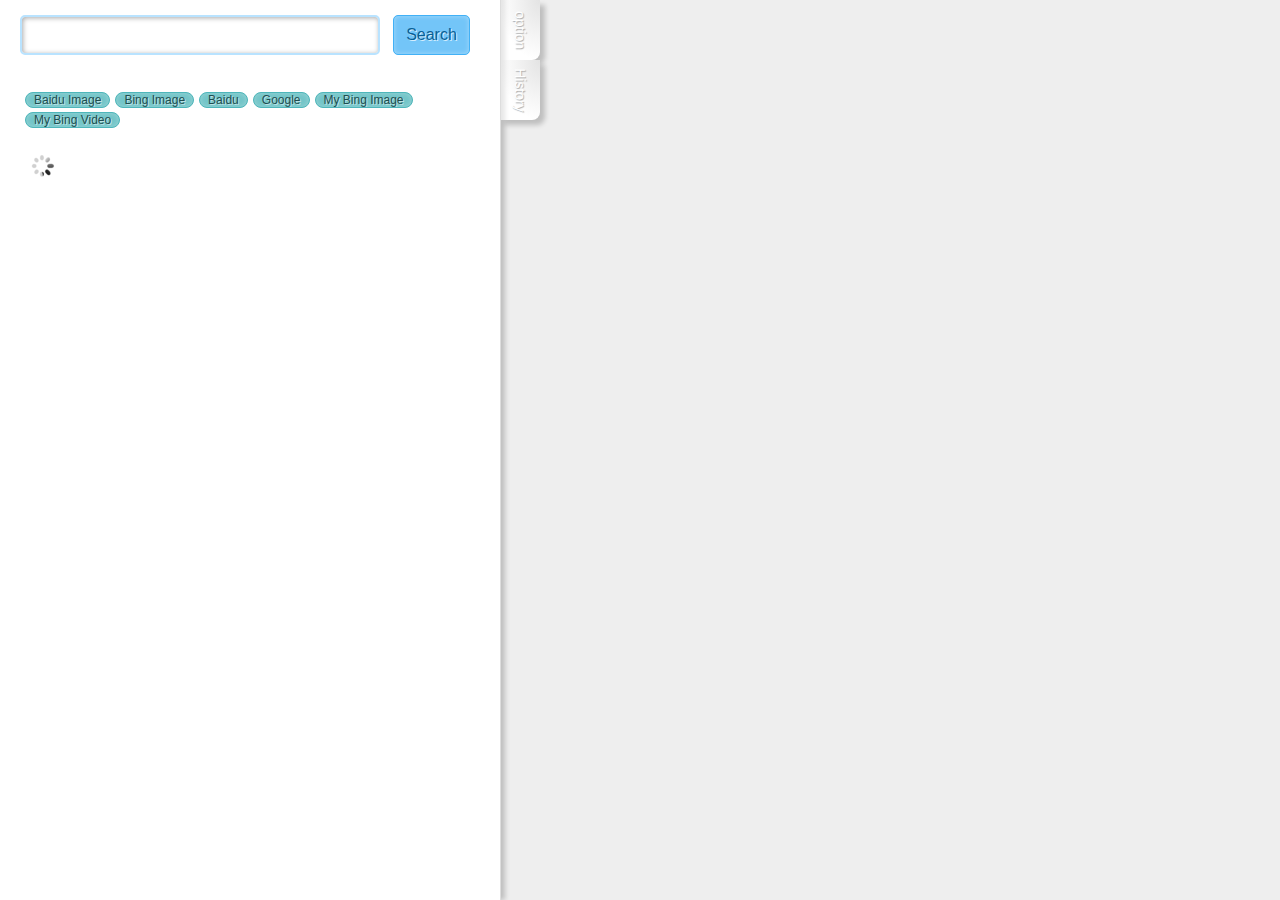
==== index.html @ 40b12e2e "create project" ====
<html>
<head>
<title>Bing Search</title>
<meta content="text/html; charset=utf-8" http-equiv="content-type">
<script type="text/javascript" src="js/$_min.js"></script>
<script type="text/javascript" src="js/common.js"></script>
<script type="text/javascript" src="js/component.js"></script>
<script type="text/javascript" src="js/main_min.js"></script>
<link rel="stylesheet" href="style/css/style.css">
<link rel="icon" href="icon.ico">
</body>
</html>
---- style/css/style.css ----
*{margin:0;padding:0;}
img{border:0;vertical-align:top;}
ul,li{list-style-type:none;}
button,a{cursor:pointer;}
i,em,cite{font-style:normal;}
*{margin:0;padding:0;}
img{border:0;vertical-align:top;}
ul,li{list-style-type:none;}
button,a{cursor:pointer;}
i,em,cite{font-style:normal;}
#searchBox{position:relative;width:450px;}#searchBox .queryInput{position:absolute;height:40px;width:360px;text-indent:10px;font-size:16px;border-radius:5px;border:2px solid #b9e3ff;box-shadow:inset 1px 1px 5px #aaaaaa;outline:none;}#searchBox .queryInput:focus{border-color:#ffff99;background:#ffffcc;}
#searchBox .queryBtn{position:absolute;right:0;cursor:pointer;display:inline-block;height:38px;line-height:38px;text-align:center;width:75px;border-radius:5px;background:#73c5f8;border:1px solid #42b1f6;box-shadow:inset 0 0 5px #a4d9fa;color:#086097;font-size:16px;text-shadow:1px 1px 0px #d4edfd;overflow:hidden;-webkit-user-select:none;-moz-user-select:none;-webkit-user-select:none;-moz-user-select:none;cursor:pointer;display:inline-block;height:38px;line-height:38px;text-align:center;width:75px;border-radius:5px;background:#73c5f8;border:1px solid #42b1f6;box-shadow:inset 0 0 5px #a4d9fa;color:#086097;font-size:16px;text-shadow:1px 1px 0px #d4edfd;overflow:hidden;-webkit-user-select:none;-moz-user-select:none;-webkit-user-select:none;-moz-user-select:none;margin-left:15px;}#searchBox .queryBtn:hover{box-shadow:0 0 5px #129df3;}
#searchBox .queryBtn:hover{box-shadow:0 0 5px #129df3;}
#searchBox .suggestBox{position:absolute;top:50px;z-index:10;width:360px;display:none;background:#ffffff;border-radius:5px;box-shadow:1px 1px 5px #aaaaaa;}#searchBox .suggestBox.show{display:block;}
#searchBox .suggestBox:hover{display:block;}
#searchBox .suggestBox li{margin:10px;padding:5 10px;}#searchBox .suggestBox li.cur,#searchBox .suggestBox li:hover{background:#ffff99;border-radius:5px;}
#searchBox .spell{position:absolute;top:10px;right:100px;background:#b9e3ff;border-radius:10px;padding:0 8px;cursor:pointer;margin:2px 5px 2px 0;font-size:10px;color:#636875;display:none;}#searchBox .spell.show{display:inline-block;}
.option #saveBtn{cursor:pointer;display:inline-block;height:38px;line-height:38px;text-align:center;width:75px;border-radius:5px;background:#73c5f8;border:1px solid #42b1f6;box-shadow:inset 0 0 5px #a4d9fa;color:#086097;font-size:16px;text-shadow:1px 1px 0px #d4edfd;overflow:hidden;-webkit-user-select:none;-moz-user-select:none;-webkit-user-select:none;-moz-user-select:none;cursor:pointer;display:inline-block;height:38px;line-height:38px;text-align:center;width:75px;border-radius:5px;background:#73c5f8;border:1px solid #42b1f6;box-shadow:inset 0 0 5px #a4d9fa;color:#086097;font-size:16px;text-shadow:1px 1px 0px #d4edfd;overflow:hidden;-webkit-user-select:none;-moz-user-select:none;-webkit-user-select:none;-moz-user-select:none;float:right;margin:40px 20px 0 0;}.option #saveBtn:hover{box-shadow:0 0 5px #129df3;}
.option #saveBtn:hover{box-shadow:0 0 5px #129df3;}
.option .panel{padding-top:60px;}
.option .opt{position:relative;margin:15px 20px;font-size:12px;color:#636875;}.option .opt.select select{position:absolute;right:0;top:1px;}
.option .opt.checkbox input{position:absolute;right:0;top:1px;}
.option .opt.text input{position:absolute;right:0;top:0px;width:25px;}
.option .opt.array .filter{background:#eee;padding:5px;border-radius:10px;}.option .opt.array .filter .wrap{max-height:150px;overflow-y:auto;}.option .opt.array .filter .wrap::-webkit-scrollbar{width:6px !important;height:6px !important;background:transparent !important;}
.option .opt.array .filter .wrap::-webkit-scrollbar-thumb{background:#aaaaaa !important;border-radius:3px !important;}
.option .opt.array .filter .wrap::-webkit-scrollbar-corner{display:none !important;}
.option .opt.array .filter .wrap::-webkit-scrollbar{width:6px !important;height:6px !important;background:transparent !important;}
.option .opt.array .filter .wrap::-webkit-scrollbar-thumb{background:#aaaaaa !important;border-radius:3px !important;}
.option .opt.array .filter .wrap::-webkit-scrollbar-corner{display:none !important;}
.option .opt.array .filter li{position:relative;border-radius:10px;}.option .opt.array .filter li input{text-indent:0.5em;width:100%;background:none;border:none;outline:none;}
.option .opt.array .filter li .deleteBtn{position:absolute;right:2px;top:1px;display:inline-block;width:14px;height:14px;border-radius:7px;background:#73c5f8;text-align:center;line-height:14px;color:#ffffff;-webkit-user-select:none;-moz-user-select:none;-webkit-user-select:none;-moz-user-select:none;display:inline-block;width:14px;height:14px;border-radius:7px;background:#73c5f8;text-align:center;line-height:14px;color:#ffffff;-webkit-user-select:none;-moz-user-select:none;-webkit-user-select:none;-moz-user-select:none;display:none;}
.option .opt.array .filter li:hover{background:#ccc;}.option .opt.array .filter li:hover .deleteBtn{display:block;cursor:pointer;}
.option .opt.array .filter li.active{background:#ffff99;}
.option .opt.array .filter .addBtn{display:inline-block;width:14px;height:14px;border-radius:7px;background:#73c5c8;text-align:center;line-height:14px;color:#ffffff;-webkit-user-select:none;-moz-user-select:none;-webkit-user-select:none;-moz-user-select:none;display:inline-block;width:14px;height:14px;border-radius:7px;background:#73c5c8;text-align:center;line-height:14px;color:#ffffff;-webkit-user-select:none;-moz-user-select:none;-webkit-user-select:none;-moz-user-select:none;width:100%;cursor:pointer;}
.searchHistory .panel{padding-top:80px;}
.searchHistory .historyList{margin:0 20px;font-size:12px;color:#636875;}.searchHistory .historyList li{border-radius:10px;text-indent:10px;cursor:pointer;}.searchHistory .historyList li:hover{background:#ccc;}
body{background:#eeeeee;height:100%;overflow:hidden;font-size:16px;font-family:"微软雅黑","黑体",sans-serif;}
#menu{position:absolute;height:100%;left:0;background:#ffffff;height:100%;max-width:500px !important;-webkit-transition:all 0.3s ease;-moz-transition:all 0.3s ease;-webkit-transition:all 0.3s ease;-moz-transition:all 0.3s ease;position:absolute;height:100%;left:0;background:#ffffff;height:100%;max-width:500px !important;-webkit-transition:all 0.3s ease;-moz-transition:all 0.3s ease;-webkit-transition:all 0.3s ease;-moz-transition:all 0.3s ease;left:250px;width:250px;z-index:10;box-shadow:5px 0 5px rgba(0, 0, 0, 0.2);}#menu.show{left:500px;box-shadow:5px 0 5px rgba(0, 0, 0, 0.2);max-width:2000px !important;}
#menu.show.max{left:40px;}
#menu.show{left:500px;box-shadow:5px 0 5px rgba(0, 0, 0, 0.2);max-width:2000px !important;}
#menu.show.max{left:40px;}
.tabPanel .panel{display:none;}
.tabPanel.searchHistory .tabBtn{position:absolute;top:70px;right:-50px;width:60px;height:40px;text-align:center;line-height:60px;color:#ffffff;background:#ffffff;box-shadow:5px -5px 5px rgba(0, 0, 0, 0.2);cursor:pointer;border-top-right-radius:8px;overflow:hidden;-webkit-user-select:none;-moz-user-select:none;-webkit-user-select:none;-moz-user-select:none;-moz-transform:rotate(90deg);-moz-transform-origin:50% 50%;-webkit-transform:rotate(90deg);-webkit-transform-origin:50% 50%;position:absolute;top:70px;right:-50px;width:60px;height:40px;text-align:center;line-height:60px;color:#ffffff;background:#ffffff;box-shadow:5px -5px 5px rgba(0, 0, 0, 0.2);cursor:pointer;border-top-right-radius:8px;overflow:hidden;-webkit-user-select:none;-moz-user-select:none;-webkit-user-select:none;-moz-user-select:none;-moz-transform:rotate(90deg);-moz-transform-origin:50% 50%;-webkit-transform:rotate(90deg);-webkit-transform-origin:50% 50%;}.tabPanel.searchHistory .tabBtn:before{content:"";position:absolute;top:-40px;left:-60px;width:120px;height:80px;background:-moz-radial-gradient(ellipse closest-side, #e3e3e3, rgba(255, 255, 255, 0));background:-webkit-radial-gradient(ellipse closest-side, #e3e3e3, rgba(255, 255, 255, 0));box-shadow:inset 5px -5px 5px rgba(0, 0, 0, 0.1);}
.tabPanel.searchHistory .tabBtn:hover:before{background:-moz-radial-gradient(ellipse closest-side, #ffff99, rgba(255, 255, 255, 0));background:-webkit-radial-gradient(ellipse closest-side, #ffff99, rgba(255, 255, 255, 0));}
.tabPanel.searchHistory .tabBtn:after{position:absolute;top:0;left:0;width:100%;content:"History";color:#ffffff;line-height:40px;text-align:center;font-size:14px;text-shadow:1px -1px 1px #aaaaaa;}
.tabPanel.searchHistory .tabBtn:before{content:"";position:absolute;top:-40px;left:-60px;width:120px;height:80px;background:-moz-radial-gradient(ellipse closest-side, #e3e3e3, rgba(255, 255, 255, 0));background:-webkit-radial-gradient(ellipse closest-side, #e3e3e3, rgba(255, 255, 255, 0));box-shadow:inset 5px -5px 5px rgba(0, 0, 0, 0.1);}
.tabPanel.searchHistory .tabBtn:hover:before{background:-moz-radial-gradient(ellipse closest-side, #ffff99, rgba(255, 255, 255, 0));background:-webkit-radial-gradient(ellipse closest-side, #ffff99, rgba(255, 255, 255, 0));}
.tabPanel.searchHistory .tabBtn:after{position:absolute;top:0;left:0;width:100%;content:"History";color:#ffffff;line-height:40px;text-align:center;font-size:14px;text-shadow:1px -1px 1px #aaaaaa;}
.tabPanel.option .tabBtn{position:absolute;top:10;right:-50px;width:60px;height:40px;text-align:center;line-height:60px;color:#ffffff;background:#ffffff;box-shadow:5px -5px 5px rgba(0, 0, 0, 0.2);cursor:pointer;border-top-right-radius:8px;overflow:hidden;-webkit-user-select:none;-moz-user-select:none;-webkit-user-select:none;-moz-user-select:none;-moz-transform:rotate(90deg);-moz-transform-origin:50% 50%;-webkit-transform:rotate(90deg);-webkit-transform-origin:50% 50%;position:absolute;top:10;right:-50px;width:60px;height:40px;text-align:center;line-height:60px;color:#ffffff;background:#ffffff;box-shadow:5px -5px 5px rgba(0, 0, 0, 0.2);cursor:pointer;border-top-right-radius:8px;overflow:hidden;-webkit-user-select:none;-moz-user-select:none;-webkit-user-select:none;-moz-user-select:none;-moz-transform:rotate(90deg);-moz-transform-origin:50% 50%;-webkit-transform:rotate(90deg);-webkit-transform-origin:50% 50%;}.tabPanel.option .tabBtn:before{content:"";position:absolute;top:-40px;left:-60px;width:120px;height:80px;background:-moz-radial-gradient(ellipse closest-side, #e3e3e3, rgba(255, 255, 255, 0));background:-webkit-radial-gradient(ellipse closest-side, #e3e3e3, rgba(255, 255, 255, 0));box-shadow:inset 5px -5px 5px rgba(0, 0, 0, 0.1);}
.tabPanel.option .tabBtn:hover:before{background:-moz-radial-gradient(ellipse closest-side, #ffff99, rgba(255, 255, 255, 0));background:-webkit-radial-gradient(ellipse closest-side, #ffff99, rgba(255, 255, 255, 0));}
.tabPanel.option .tabBtn:after{position:absolute;top:0;left:0;width:100%;content:"option";color:#ffffff;line-height:40px;text-align:center;font-size:14px;text-shadow:1px -1px 1px #aaaaaa;}
.tabPanel.option .tabBtn:before{content:"";position:absolute;top:-40px;left:-60px;width:120px;height:80px;background:-moz-radial-gradient(ellipse closest-side, #e3e3e3, rgba(255, 255, 255, 0));background:-webkit-radial-gradient(ellipse closest-side, #e3e3e3, rgba(255, 255, 255, 0));box-shadow:inset 5px -5px 5px rgba(0, 0, 0, 0.1);}
.tabPanel.option .tabBtn:hover:before{background:-moz-radial-gradient(ellipse closest-side, #ffff99, rgba(255, 255, 255, 0));background:-webkit-radial-gradient(ellipse closest-side, #ffff99, rgba(255, 255, 255, 0));}
.tabPanel.option .tabBtn:after{position:absolute;top:0;left:0;width:100%;content:"option";color:#ffffff;line-height:40px;text-align:center;font-size:14px;text-shadow:1px -1px 1px #aaaaaa;}
.tabPanel.show .tabBtn:before{background:-moz-radial-gradient(ellipse closest-side, #ffff99, rgba(255, 255, 255, 0));background:-webkit-radial-gradient(ellipse closest-side, #ffff99, rgba(255, 255, 255, 0));box-shadow:none;}
.tabPanel.show .tabBtn{z-index:100;}
.tabPanel.show .panel{display:block;}
#searchBox{position:absolute;top:15px;left:20px;}
#leftFrame{width:500px;background:#ffffff;position:absolute;left:0;height:100%;-webkit-transition:all 0.3s ease;-moz-transition:all 0.3s ease;-webkit-transition:all 0.3s ease;-moz-transition:all 0.3s ease;z-index:100;border-right:1px solid #ddd;}#leftFrame.hide{left:-460px;}
#leftFrame #topFrame{height:90px;}
#leftFrame #resultsView{padding-right:20px;margin:0 15px 0 25px;overflow-y:scroll;}#leftFrame #resultsView::-webkit-scrollbar{width:6px !important;height:6px !important;background:transparent !important;}
#leftFrame #resultsView::-webkit-scrollbar-thumb{background:#aaaaaa !important;border-radius:3px !important;}
#leftFrame #resultsView::-webkit-scrollbar-corner{display:none !important;}
#leftFrame #resultsView::-webkit-scrollbar{width:6px !important;height:6px !important;background:transparent !important;}
#leftFrame #resultsView::-webkit-scrollbar-thumb{background:#aaaaaa !important;border-radius:3px !important;}
#leftFrame #resultsView::-webkit-scrollbar-corner{display:none !important;}
#leftFrame #pluginSite{margin-bottom:20px;}#leftFrame #pluginSite li{padding:0 8px;float:left;margin:2px 5px 2px 0;cursor:pointer;display:inline-block;height:auto;line-height:auto;text-align:center;width:auto;border-radius:10px;background:#73c5c8;border:1px solid #4eb6ba;box-shadow:inset 0 0 5px #98d4d6;color:#1f4e50;font-size:12px;text-shadow:1px 1px 0px #bce3e5;overflow:hidden;-webkit-user-select:none;-moz-user-select:none;-webkit-user-select:none;-moz-user-select:none;cursor:pointer;display:inline-block;height:auto;line-height:auto;text-align:center;width:auto;border-radius:10px;background:#73c5c8;border:1px solid #4eb6ba;box-shadow:inset 0 0 5px #98d4d6;color:#1f4e50;font-size:12px;text-shadow:1px 1px 0px #bce3e5;overflow:hidden;-webkit-user-select:none;-moz-user-select:none;-webkit-user-select:none;-moz-user-select:none;}#leftFrame #pluginSite li:hover{box-shadow:0 0 5px #3c9699;}
#leftFrame #pluginSite li:hover{box-shadow:0 0 5px #3c9699;}
#leftFrame #pluginSite li.cur{cursor:pointer;display:inline-block;height:auto;line-height:auto;text-align:center;width:auto;border-radius:10px;background:#ffff99;border:1px solid #ffff66;box-shadow:inset 0 0 5px #ffffcc;color:#cccc00;font-size:12px;text-shadow:1px 1px 0px #ffffff;overflow:hidden;-webkit-user-select:none;-moz-user-select:none;-webkit-user-select:none;-moz-user-select:none;cursor:pointer;display:inline-block;height:auto;line-height:auto;text-align:center;width:auto;border-radius:10px;background:#ffff99;border:1px solid #ffff66;box-shadow:inset 0 0 5px #ffffcc;color:#cccc00;font-size:12px;text-shadow:1px 1px 0px #ffffff;overflow:hidden;-webkit-user-select:none;-moz-user-select:none;-webkit-user-select:none;-moz-user-select:none;}#leftFrame #pluginSite li.cur:hover{box-shadow:0 0 5px #ffff33;}
#leftFrame #pluginSite li.cur:hover{box-shadow:0 0 5px #ffff33;}
#leftFrame #pluginSite:after{content:"";display:block;clear:both;}
#leftFrame #results .relatedSearch{margin-bottom:20px;}#leftFrame #results .relatedSearch li{padding:0 8px;float:left;margin:2px 5px 2px 0;cursor:pointer;display:inline-block;height:auto;line-height:auto;text-align:center;width:auto;border-radius:10px;background:#e3e3e3;border:1px solid #cacaca;box-shadow:inset 0 0 5px #fcfcfc;color:#7d7d7d;font-size:12px;text-shadow:1px 1px 0px #ffffff;overflow:hidden;-webkit-user-select:none;-moz-user-select:none;-webkit-user-select:none;-moz-user-select:none;cursor:pointer;display:inline-block;height:auto;line-height:auto;text-align:center;width:auto;border-radius:10px;background:#e3e3e3;border:1px solid #cacaca;box-shadow:inset 0 0 5px #fcfcfc;color:#7d7d7d;font-size:12px;text-shadow:1px 1px 0px #ffffff;overflow:hidden;-webkit-user-select:none;-moz-user-select:none;-webkit-user-select:none;-moz-user-select:none;}#leftFrame #results .relatedSearch li:hover{box-shadow:0 0 5px #b0b0b0;}
#leftFrame #results .relatedSearch li:hover{box-shadow:0 0 5px #b0b0b0;}
#leftFrame #results .relatedSearch:after{content:"";display:block;clear:both;}
#leftFrame #results .result{margin-bottom:20px;position:relative;}#leftFrame #results .result .title{-webkit-transition:all 0.2s ease;-moz-transition:all 0.2s ease;-webkit-transition:all 0.2s ease;-moz-transition:all 0.2s ease;display:inline-block;max-width:390px;white-space:nowrap;text-overflow:ellipsis;overflow:hidden;display:inline-block;max-width:390px;white-space:nowrap;text-overflow:ellipsis;overflow:hidden;font-size:16px;line-height:25px;color:#636875;cursor:pointer;}#leftFrame #results .result .title:hover{text-shadow:0 0 1px #636875;}
#leftFrame #results .result .description{margin:8px 0 8px 30px;line-height:20px;font-size:11px;color:#636875;}
#leftFrame #results .result .displayUrl{display:inline-block;max-width:280px;white-space:nowrap;text-overflow:ellipsis;overflow:hidden;display:inline-block;max-width:280px;white-space:nowrap;text-overflow:ellipsis;overflow:hidden;margin-left:30px;font-size:12px;color:#6b503a;cursor:pointer;}#leftFrame #results .result .displayUrl:hover{text-shadow:0 0 1px #6b503a;}
#leftFrame #results .result em{color:#4a8bd6;}
#leftFrame #results .result .previewBtn{cursor:pointer;display:inline-block;height:10px;line-height:10px;text-align:center;width:30px;border-radius:3px;background:#73c5c8;border:1px solid #4eb6ba;box-shadow:inset 0 0 5px #98d4d6;color:#1f4e50;font-size:12px;text-shadow:1px 1px 0px #bce3e5;overflow:hidden;-webkit-user-select:none;-moz-user-select:none;-webkit-user-select:none;-moz-user-select:none;cursor:pointer;display:inline-block;height:10px;line-height:10px;text-align:center;width:30px;border-radius:3px;background:#73c5c8;border:1px solid #4eb6ba;box-shadow:inset 0 0 5px #98d4d6;color:#1f4e50;font-size:12px;text-shadow:1px 1px 0px #bce3e5;overflow:hidden;-webkit-user-select:none;-moz-user-select:none;-webkit-user-select:none;-moz-user-select:none;margin-left:10px;}#leftFrame #results .result .previewBtn:hover{box-shadow:0 0 5px #3c9699;}
#leftFrame #results .result .previewBtn:hover{box-shadow:0 0 5px #3c9699;}
#leftFrame #results .result .siteIcon{width:16px;height:16px;margin:5px 5px 0 0;}
#leftFrame #results .result.readed em{color:inherit;}
#leftFrame #results .result.readed .previewBtn{cursor:pointer;display:inline-block;height:10px;line-height:10px;text-align:center;width:30px;border-radius:3px;background:#e3e3e3;border:1px solid #cacaca;box-shadow:inset 0 0 5px #fcfcfc;color:#7d7d7d;font-size:12px;text-shadow:1px 1px 0px #ffffff;overflow:hidden;-webkit-user-select:none;-moz-user-select:none;-webkit-user-select:none;-moz-user-select:none;cursor:pointer;display:inline-block;height:10px;line-height:10px;text-align:center;width:30px;border-radius:3px;background:#e3e3e3;border:1px solid #cacaca;box-shadow:inset 0 0 5px #fcfcfc;color:#7d7d7d;font-size:12px;text-shadow:1px 1px 0px #ffffff;overflow:hidden;-webkit-user-select:none;-moz-user-select:none;-webkit-user-select:none;-moz-user-select:none;}#leftFrame #results .result.readed .previewBtn:hover{box-shadow:0 0 5px #b0b0b0;}
#leftFrame #results .result.readed .previewBtn:hover{box-shadow:0 0 5px #b0b0b0;}
#leftFrame #results .result.cur em{color:#4a8bd6;}
#leftFrame #results .result.cur .title{padding:0 8px;background:#ffff99;border-radius:10px;}
#leftFrame #results .result.cur .previewBtn{cursor:pointer;display:inline-block;height:10px;line-height:10px;text-align:center;width:30px;border-radius:3px;background:#ffff99;border:1px solid #ffff66;box-shadow:inset 0 0 5px #ffffcc;color:#cccc00;font-size:12px;text-shadow:1px 1px 0px #ffffff;overflow:hidden;-webkit-user-select:none;-moz-user-select:none;-webkit-user-select:none;-moz-user-select:none;cursor:pointer;display:inline-block;height:10px;line-height:10px;text-align:center;width:30px;border-radius:3px;background:#ffff99;border:1px solid #ffff66;box-shadow:inset 0 0 5px #ffffcc;color:#cccc00;font-size:12px;text-shadow:1px 1px 0px #ffffff;overflow:hidden;-webkit-user-select:none;-moz-user-select:none;-webkit-user-select:none;-moz-user-select:none;}#leftFrame #results .result.cur .previewBtn:hover{box-shadow:0 0 5px #ffff33;}
#leftFrame #results .result.cur .previewBtn:hover{box-shadow:0 0 5px #ffff33;}
#preview{padding:0 15px 0 25px;position:absolute;height:100%;left:0;background:#ffffff;height:100%;max-width:500px !important;-webkit-transition:all 0.3s ease;-moz-transition:all 0.3s ease;-webkit-transition:all 0.3s ease;-moz-transition:all 0.3s ease;position:absolute;height:100%;left:0;background:#ffffff;height:100%;max-width:500px !important;-webkit-transition:all 0.3s ease;-moz-transition:all 0.3s ease;-webkit-transition:all 0.3s ease;-moz-transition:all 0.3s ease;z-index:99;}#preview.show{left:500px;box-shadow:5px 0 5px rgba(0, 0, 0, 0.2);max-width:2000px !important;}
#preview.show.max{left:40px;}
#preview.show{left:500px;box-shadow:5px 0 5px rgba(0, 0, 0, 0.2);max-width:2000px !important;}
#preview.show.max{left:40px;}
#preview .closeBtn{position:absolute;top:10;right:-50px;width:60px;height:40px;text-align:center;line-height:60px;color:#ffffff;background:#ffffff;box-shadow:5px -5px 5px rgba(0, 0, 0, 0.2);cursor:pointer;border-top-right-radius:8px;overflow:hidden;-webkit-user-select:none;-moz-user-select:none;-webkit-user-select:none;-moz-user-select:none;-moz-transform:rotate(90deg);-moz-transform-origin:50% 50%;-webkit-transform:rotate(90deg);-webkit-transform-origin:50% 50%;position:absolute;top:10;right:-50px;width:60px;height:40px;text-align:center;line-height:60px;color:#ffffff;background:#ffffff;box-shadow:5px -5px 5px rgba(0, 0, 0, 0.2);cursor:pointer;border-top-right-radius:8px;overflow:hidden;-webkit-user-select:none;-moz-user-select:none;-webkit-user-select:none;-moz-user-select:none;-moz-transform:rotate(90deg);-moz-transform-origin:50% 50%;-webkit-transform:rotate(90deg);-webkit-transform-origin:50% 50%;}#preview .closeBtn:before{content:"";position:absolute;top:-40px;left:-60px;width:120px;height:80px;background:-moz-radial-gradient(ellipse closest-side, #e3e3e3, rgba(255, 255, 255, 0));background:-webkit-radial-gradient(ellipse closest-side, #e3e3e3, rgba(255, 255, 255, 0));box-shadow:inset 5px -5px 5px rgba(0, 0, 0, 0.1);}
#preview .closeBtn:hover:before{background:-moz-radial-gradient(ellipse closest-side, #ffff99, rgba(255, 255, 255, 0));background:-webkit-radial-gradient(ellipse closest-side, #ffff99, rgba(255, 255, 255, 0));}
#preview .closeBtn:after{position:absolute;top:0;left:0;width:100%;content:"Min";color:#ffffff;line-height:40px;text-align:center;font-size:16px;text-shadow:1px -1px 1px #aaaaaa;}
#preview .closeBtn:before{content:"";position:absolute;top:-40px;left:-60px;width:120px;height:80px;background:-moz-radial-gradient(ellipse closest-side, #e3e3e3, rgba(255, 255, 255, 0));background:-webkit-radial-gradient(ellipse closest-side, #e3e3e3, rgba(255, 255, 255, 0));box-shadow:inset 5px -5px 5px rgba(0, 0, 0, 0.1);}
#preview .closeBtn:hover:before{background:-moz-radial-gradient(ellipse closest-side, #ffff99, rgba(255, 255, 255, 0));background:-webkit-radial-gradient(ellipse closest-side, #ffff99, rgba(255, 255, 255, 0));}
#preview .closeBtn:after{position:absolute;top:0;left:0;width:100%;content:"Min";color:#ffffff;line-height:40px;text-align:center;font-size:16px;text-shadow:1px -1px 1px #aaaaaa;}
#preview .maxBtn{position:absolute;top:70px;right:-50px;width:60px;height:40px;text-align:center;line-height:60px;color:#ffffff;background:#ffffff;box-shadow:5px -5px 5px rgba(0, 0, 0, 0.2);cursor:pointer;border-top-right-radius:8px;overflow:hidden;-webkit-user-select:none;-moz-user-select:none;-webkit-user-select:none;-moz-user-select:none;-moz-transform:rotate(90deg);-moz-transform-origin:50% 50%;-webkit-transform:rotate(90deg);-webkit-transform-origin:50% 50%;position:absolute;top:70px;right:-50px;width:60px;height:40px;text-align:center;line-height:60px;color:#ffffff;background:#ffffff;box-shadow:5px -5px 5px rgba(0, 0, 0, 0.2);cursor:pointer;border-top-right-radius:8px;overflow:hidden;-webkit-user-select:none;-moz-user-select:none;-webkit-user-select:none;-moz-user-select:none;-moz-transform:rotate(90deg);-moz-transform-origin:50% 50%;-webkit-transform:rotate(90deg);-webkit-transform-origin:50% 50%;}#preview .maxBtn:before{content:"";position:absolute;top:-40px;left:-60px;width:120px;height:80px;background:-moz-radial-gradient(ellipse closest-side, #e3e3e3, rgba(255, 255, 255, 0));background:-webkit-radial-gradient(ellipse closest-side, #e3e3e3, rgba(255, 255, 255, 0));box-shadow:inset 5px -5px 5px rgba(0, 0, 0, 0.1);}
#preview .maxBtn:hover:before{background:-moz-radial-gradient(ellipse closest-side, #ffff99, rgba(255, 255, 255, 0));background:-webkit-radial-gradient(ellipse closest-side, #ffff99, rgba(255, 255, 255, 0));}
#preview .maxBtn:after{position:absolute;top:0;left:0;width:100%;content:"Max";color:#ffffff;line-height:40px;text-align:center;font-size:16px;text-shadow:1px -1px 1px #aaaaaa;}
#preview .maxBtn:before{content:"";position:absolute;top:-40px;left:-60px;width:120px;height:80px;background:-moz-radial-gradient(ellipse closest-side, #e3e3e3, rgba(255, 255, 255, 0));background:-webkit-radial-gradient(ellipse closest-side, #e3e3e3, rgba(255, 255, 255, 0));box-shadow:inset 5px -5px 5px rgba(0, 0, 0, 0.1);}
#preview .maxBtn:hover:before{background:-moz-radial-gradient(ellipse closest-side, #ffff99, rgba(255, 255, 255, 0));background:-webkit-radial-gradient(ellipse closest-side, #ffff99, rgba(255, 255, 255, 0));}
#preview .maxBtn:after{position:absolute;top:0;left:0;width:100%;content:"Max";color:#ffffff;line-height:40px;text-align:center;font-size:16px;text-shadow:1px -1px 1px #aaaaaa;}
#preview .iframe{height:100%;width:100%;border:none;}#preview .iframe::-webkit-scrollbar{width:0px !important;height:0px !important;background:transparent !important;}
#preview .iframe::-webkit-scrollbar-thumb{background:transparent !important;border-radius:0px !important;}
#preview .iframe::-webkit-scrollbar-corner{display:none !important;}
#preview .iframe::-webkit-scrollbar{width:0px !important;height:0px !important;background:transparent !important;}
#preview .iframe::-webkit-scrollbar-thumb{background:transparent !important;border-radius:0px !important;}
#preview .iframe::-webkit-scrollbar-corner{display:none !important;}
#preview .topBar{position:absolute;background:#ffffff;width:40px;height:100%;top:0;right:0;-webkit-transition:all 0.3s ease;-moz-transition:all 0.3s ease;-webkit-transition:all 0.3s ease;-moz-transition:all 0.3s ease;box-shadow:inset 5px 0 5px rgba(0, 0, 0, 0.2);}#preview .topBar:hover{top:-30px;}
#preview .title{white-space:nowrap;overflow:hidden;text-align:right;margin-right:50px;color:#636875;}
#preview .url{white-space:nowrap;overflow:hidden;text-align:right;margin-right:50px;color:#6b503a;}
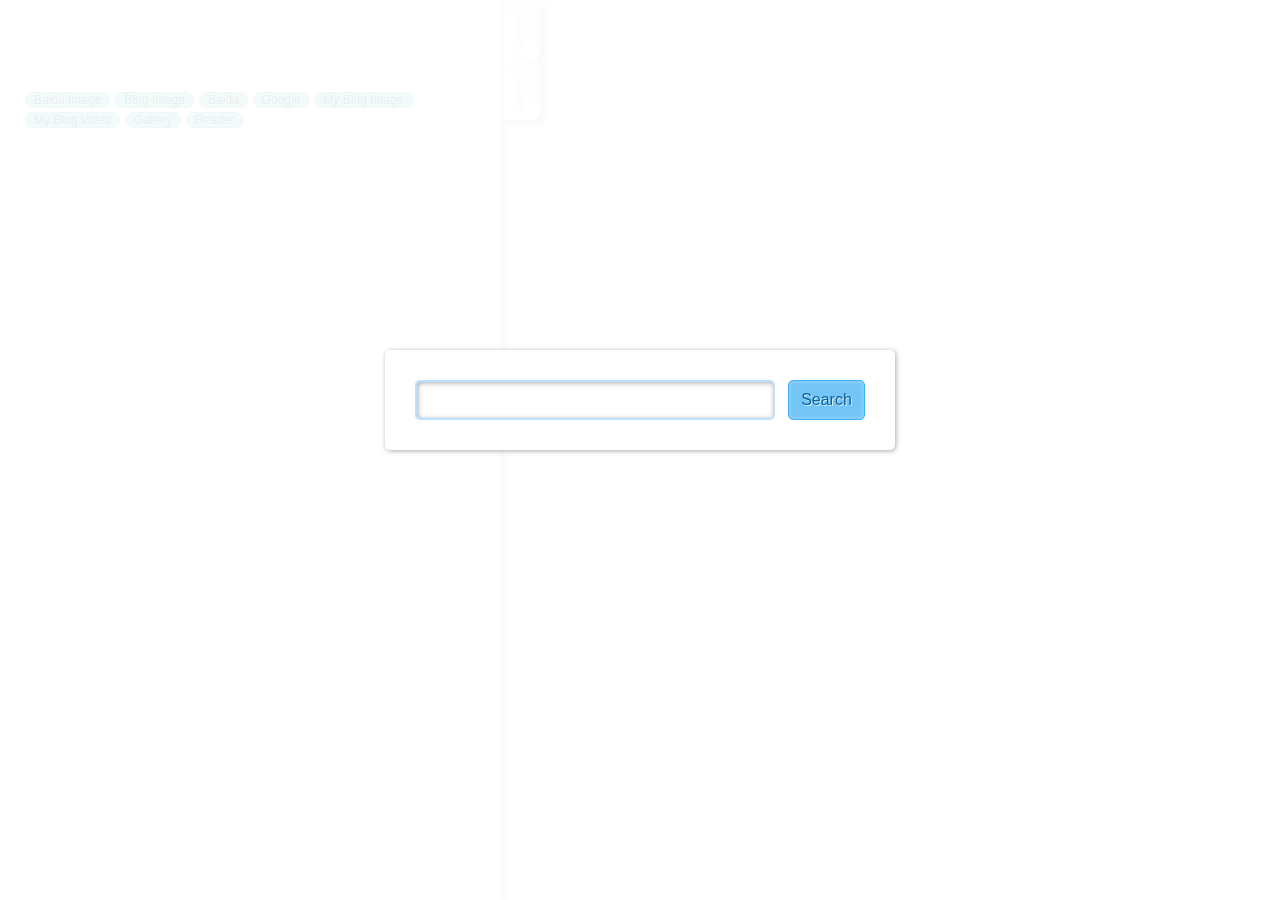
==== commit 51c17b73: "add main page, add load next btn, add divid line" ====
--- a/index.html
+++ b/index.html
@@ -2,11 +2,12 @@
 <head>
 <title>Bing Search</title>
 <meta content="text/html; charset=utf-8" http-equiv="content-type">
-<script type="text/javascript" src="js/$_min.js"></script>
+<script type="text/javascript" src="js/debug3.0.js"></script>
+<script type="text/javascript" src="js/$.js"></script>
 <script type="text/javascript" src="js/common.js"></script>
 <script type="text/javascript" src="js/component.js"></script>
-<script type="text/javascript" src="js/main_min.js"></script>
+<script type="text/javascript" src="js/main.js"></script>
 <link rel="stylesheet" href="style/css/style.css">
-<link rel="icon" href="icon.ico">
+<link rel="icon" href="images/icon.ico">
 </body>
 </html>--- a/style/css/style.css
+++ b/style/css/style.css
@@ -1,113 +1,1372 @@
-*{margin:0;padding:0;}
-img{border:0;vertical-align:top;}
-ul,li{list-style-type:none;}
-button,a{cursor:pointer;}
-i,em,cite{font-style:normal;}
-*{margin:0;padding:0;}
-img{border:0;vertical-align:top;}
-ul,li{list-style-type:none;}
-button,a{cursor:pointer;}
-i,em,cite{font-style:normal;}
-#searchBox{position:relative;width:450px;}#searchBox .queryInput{position:absolute;height:40px;width:360px;text-indent:10px;font-size:16px;border-radius:5px;border:2px solid #b9e3ff;box-shadow:inset 1px 1px 5px #aaaaaa;outline:none;}#searchBox .queryInput:focus{border-color:#ffff99;background:#ffffcc;}
-#searchBox .queryBtn{position:absolute;right:0;cursor:pointer;display:inline-block;height:38px;line-height:38px;text-align:center;width:75px;border-radius:5px;background:#73c5f8;border:1px solid #42b1f6;box-shadow:inset 0 0 5px #a4d9fa;color:#086097;font-size:16px;text-shadow:1px 1px 0px #d4edfd;overflow:hidden;-webkit-user-select:none;-moz-user-select:none;-webkit-user-select:none;-moz-user-select:none;cursor:pointer;display:inline-block;height:38px;line-height:38px;text-align:center;width:75px;border-radius:5px;background:#73c5f8;border:1px solid #42b1f6;box-shadow:inset 0 0 5px #a4d9fa;color:#086097;font-size:16px;text-shadow:1px 1px 0px #d4edfd;overflow:hidden;-webkit-user-select:none;-moz-user-select:none;-webkit-user-select:none;-moz-user-select:none;margin-left:15px;}#searchBox .queryBtn:hover{box-shadow:0 0 5px #129df3;}
-#searchBox .queryBtn:hover{box-shadow:0 0 5px #129df3;}
-#searchBox .suggestBox{position:absolute;top:50px;z-index:10;width:360px;display:none;background:#ffffff;border-radius:5px;box-shadow:1px 1px 5px #aaaaaa;}#searchBox .suggestBox.show{display:block;}
-#searchBox .suggestBox:hover{display:block;}
-#searchBox .suggestBox li{margin:10px;padding:5 10px;}#searchBox .suggestBox li.cur,#searchBox .suggestBox li:hover{background:#ffff99;border-radius:5px;}
-#searchBox .spell{position:absolute;top:10px;right:100px;background:#b9e3ff;border-radius:10px;padding:0 8px;cursor:pointer;margin:2px 5px 2px 0;font-size:10px;color:#636875;display:none;}#searchBox .spell.show{display:inline-block;}
-.option #saveBtn{cursor:pointer;display:inline-block;height:38px;line-height:38px;text-align:center;width:75px;border-radius:5px;background:#73c5f8;border:1px solid #42b1f6;box-shadow:inset 0 0 5px #a4d9fa;color:#086097;font-size:16px;text-shadow:1px 1px 0px #d4edfd;overflow:hidden;-webkit-user-select:none;-moz-user-select:none;-webkit-user-select:none;-moz-user-select:none;cursor:pointer;display:inline-block;height:38px;line-height:38px;text-align:center;width:75px;border-radius:5px;background:#73c5f8;border:1px solid #42b1f6;box-shadow:inset 0 0 5px #a4d9fa;color:#086097;font-size:16px;text-shadow:1px 1px 0px #d4edfd;overflow:hidden;-webkit-user-select:none;-moz-user-select:none;-webkit-user-select:none;-moz-user-select:none;float:right;margin:40px 20px 0 0;}.option #saveBtn:hover{box-shadow:0 0 5px #129df3;}
-.option #saveBtn:hover{box-shadow:0 0 5px #129df3;}
-.option .panel{padding-top:60px;}
-.option .opt{position:relative;margin:15px 20px;font-size:12px;color:#636875;}.option .opt.select select{position:absolute;right:0;top:1px;}
-.option .opt.checkbox input{position:absolute;right:0;top:1px;}
-.option .opt.text input{position:absolute;right:0;top:0px;width:25px;}
-.option .opt.array .filter{background:#eee;padding:5px;border-radius:10px;}.option .opt.array .filter .wrap{max-height:150px;overflow-y:auto;}.option .opt.array .filter .wrap::-webkit-scrollbar{width:6px !important;height:6px !important;background:transparent !important;}
-.option .opt.array .filter .wrap::-webkit-scrollbar-thumb{background:#aaaaaa !important;border-radius:3px !important;}
-.option .opt.array .filter .wrap::-webkit-scrollbar-corner{display:none !important;}
-.option .opt.array .filter .wrap::-webkit-scrollbar{width:6px !important;height:6px !important;background:transparent !important;}
-.option .opt.array .filter .wrap::-webkit-scrollbar-thumb{background:#aaaaaa !important;border-radius:3px !important;}
-.option .opt.array .filter .wrap::-webkit-scrollbar-corner{display:none !important;}
-.option .opt.array .filter li{position:relative;border-radius:10px;}.option .opt.array .filter li input{text-indent:0.5em;width:100%;background:none;border:none;outline:none;}
-.option .opt.array .filter li .deleteBtn{position:absolute;right:2px;top:1px;display:inline-block;width:14px;height:14px;border-radius:7px;background:#73c5f8;text-align:center;line-height:14px;color:#ffffff;-webkit-user-select:none;-moz-user-select:none;-webkit-user-select:none;-moz-user-select:none;display:inline-block;width:14px;height:14px;border-radius:7px;background:#73c5f8;text-align:center;line-height:14px;color:#ffffff;-webkit-user-select:none;-moz-user-select:none;-webkit-user-select:none;-moz-user-select:none;display:none;}
-.option .opt.array .filter li:hover{background:#ccc;}.option .opt.array .filter li:hover .deleteBtn{display:block;cursor:pointer;}
-.option .opt.array .filter li.active{background:#ffff99;}
-.option .opt.array .filter .addBtn{display:inline-block;width:14px;height:14px;border-radius:7px;background:#73c5c8;text-align:center;line-height:14px;color:#ffffff;-webkit-user-select:none;-moz-user-select:none;-webkit-user-select:none;-moz-user-select:none;display:inline-block;width:14px;height:14px;border-radius:7px;background:#73c5c8;text-align:center;line-height:14px;color:#ffffff;-webkit-user-select:none;-moz-user-select:none;-webkit-user-select:none;-moz-user-select:none;width:100%;cursor:pointer;}
-.searchHistory .panel{padding-top:80px;}
-.searchHistory .historyList{margin:0 20px;font-size:12px;color:#636875;}.searchHistory .historyList li{border-radius:10px;text-indent:10px;cursor:pointer;}.searchHistory .historyList li:hover{background:#ccc;}
-body{background:#eeeeee;height:100%;overflow:hidden;font-size:16px;font-family:"微软雅黑","黑体",sans-serif;}
-#menu{position:absolute;height:100%;left:0;background:#ffffff;height:100%;max-width:500px !important;-webkit-transition:all 0.3s ease;-moz-transition:all 0.3s ease;-webkit-transition:all 0.3s ease;-moz-transition:all 0.3s ease;position:absolute;height:100%;left:0;background:#ffffff;height:100%;max-width:500px !important;-webkit-transition:all 0.3s ease;-moz-transition:all 0.3s ease;-webkit-transition:all 0.3s ease;-moz-transition:all 0.3s ease;left:250px;width:250px;z-index:10;box-shadow:5px 0 5px rgba(0, 0, 0, 0.2);}#menu.show{left:500px;box-shadow:5px 0 5px rgba(0, 0, 0, 0.2);max-width:2000px !important;}
-#menu.show.max{left:40px;}
-#menu.show{left:500px;box-shadow:5px 0 5px rgba(0, 0, 0, 0.2);max-width:2000px !important;}
-#menu.show.max{left:40px;}
-.tabPanel .panel{display:none;}
-.tabPanel.searchHistory .tabBtn{position:absolute;top:70px;right:-50px;width:60px;height:40px;text-align:center;line-height:60px;color:#ffffff;background:#ffffff;box-shadow:5px -5px 5px rgba(0, 0, 0, 0.2);cursor:pointer;border-top-right-radius:8px;overflow:hidden;-webkit-user-select:none;-moz-user-select:none;-webkit-user-select:none;-moz-user-select:none;-moz-transform:rotate(90deg);-moz-transform-origin:50% 50%;-webkit-transform:rotate(90deg);-webkit-transform-origin:50% 50%;position:absolute;top:70px;right:-50px;width:60px;height:40px;text-align:center;line-height:60px;color:#ffffff;background:#ffffff;box-shadow:5px -5px 5px rgba(0, 0, 0, 0.2);cursor:pointer;border-top-right-radius:8px;overflow:hidden;-webkit-user-select:none;-moz-user-select:none;-webkit-user-select:none;-moz-user-select:none;-moz-transform:rotate(90deg);-moz-transform-origin:50% 50%;-webkit-transform:rotate(90deg);-webkit-transform-origin:50% 50%;}.tabPanel.searchHistory .tabBtn:before{content:"";position:absolute;top:-40px;left:-60px;width:120px;height:80px;background:-moz-radial-gradient(ellipse closest-side, #e3e3e3, rgba(255, 255, 255, 0));background:-webkit-radial-gradient(ellipse closest-side, #e3e3e3, rgba(255, 255, 255, 0));box-shadow:inset 5px -5px 5px rgba(0, 0, 0, 0.1);}
-.tabPanel.searchHistory .tabBtn:hover:before{background:-moz-radial-gradient(ellipse closest-side, #ffff99, rgba(255, 255, 255, 0));background:-webkit-radial-gradient(ellipse closest-side, #ffff99, rgba(255, 255, 255, 0));}
-.tabPanel.searchHistory .tabBtn:after{position:absolute;top:0;left:0;width:100%;content:"History";color:#ffffff;line-height:40px;text-align:center;font-size:14px;text-shadow:1px -1px 1px #aaaaaa;}
-.tabPanel.searchHistory .tabBtn:before{content:"";position:absolute;top:-40px;left:-60px;width:120px;height:80px;background:-moz-radial-gradient(ellipse closest-side, #e3e3e3, rgba(255, 255, 255, 0));background:-webkit-radial-gradient(ellipse closest-side, #e3e3e3, rgba(255, 255, 255, 0));box-shadow:inset 5px -5px 5px rgba(0, 0, 0, 0.1);}
-.tabPanel.searchHistory .tabBtn:hover:before{background:-moz-radial-gradient(ellipse closest-side, #ffff99, rgba(255, 255, 255, 0));background:-webkit-radial-gradient(ellipse closest-side, #ffff99, rgba(255, 255, 255, 0));}
-.tabPanel.searchHistory .tabBtn:after{position:absolute;top:0;left:0;width:100%;content:"History";color:#ffffff;line-height:40px;text-align:center;font-size:14px;text-shadow:1px -1px 1px #aaaaaa;}
-.tabPanel.option .tabBtn{position:absolute;top:10;right:-50px;width:60px;height:40px;text-align:center;line-height:60px;color:#ffffff;background:#ffffff;box-shadow:5px -5px 5px rgba(0, 0, 0, 0.2);cursor:pointer;border-top-right-radius:8px;overflow:hidden;-webkit-user-select:none;-moz-user-select:none;-webkit-user-select:none;-moz-user-select:none;-moz-transform:rotate(90deg);-moz-transform-origin:50% 50%;-webkit-transform:rotate(90deg);-webkit-transform-origin:50% 50%;position:absolute;top:10;right:-50px;width:60px;height:40px;text-align:center;line-height:60px;color:#ffffff;background:#ffffff;box-shadow:5px -5px 5px rgba(0, 0, 0, 0.2);cursor:pointer;border-top-right-radius:8px;overflow:hidden;-webkit-user-select:none;-moz-user-select:none;-webkit-user-select:none;-moz-user-select:none;-moz-transform:rotate(90deg);-moz-transform-origin:50% 50%;-webkit-transform:rotate(90deg);-webkit-transform-origin:50% 50%;}.tabPanel.option .tabBtn:before{content:"";position:absolute;top:-40px;left:-60px;width:120px;height:80px;background:-moz-radial-gradient(ellipse closest-side, #e3e3e3, rgba(255, 255, 255, 0));background:-webkit-radial-gradient(ellipse closest-side, #e3e3e3, rgba(255, 255, 255, 0));box-shadow:inset 5px -5px 5px rgba(0, 0, 0, 0.1);}
-.tabPanel.option .tabBtn:hover:before{background:-moz-radial-gradient(ellipse closest-side, #ffff99, rgba(255, 255, 255, 0));background:-webkit-radial-gradient(ellipse closest-side, #ffff99, rgba(255, 255, 255, 0));}
-.tabPanel.option .tabBtn:after{position:absolute;top:0;left:0;width:100%;content:"option";color:#ffffff;line-height:40px;text-align:center;font-size:14px;text-shadow:1px -1px 1px #aaaaaa;}
-.tabPanel.option .tabBtn:before{content:"";position:absolute;top:-40px;left:-60px;width:120px;height:80px;background:-moz-radial-gradient(ellipse closest-side, #e3e3e3, rgba(255, 255, 255, 0));background:-webkit-radial-gradient(ellipse closest-side, #e3e3e3, rgba(255, 255, 255, 0));box-shadow:inset 5px -5px 5px rgba(0, 0, 0, 0.1);}
-.tabPanel.option .tabBtn:hover:before{background:-moz-radial-gradient(ellipse closest-side, #ffff99, rgba(255, 255, 255, 0));background:-webkit-radial-gradient(ellipse closest-side, #ffff99, rgba(255, 255, 255, 0));}
-.tabPanel.option .tabBtn:after{position:absolute;top:0;left:0;width:100%;content:"option";color:#ffffff;line-height:40px;text-align:center;font-size:14px;text-shadow:1px -1px 1px #aaaaaa;}
-.tabPanel.show .tabBtn:before{background:-moz-radial-gradient(ellipse closest-side, #ffff99, rgba(255, 255, 255, 0));background:-webkit-radial-gradient(ellipse closest-side, #ffff99, rgba(255, 255, 255, 0));box-shadow:none;}
-.tabPanel.show .tabBtn{z-index:100;}
-.tabPanel.show .panel{display:block;}
-#searchBox{position:absolute;top:15px;left:20px;}
-#leftFrame{width:500px;background:#ffffff;position:absolute;left:0;height:100%;-webkit-transition:all 0.3s ease;-moz-transition:all 0.3s ease;-webkit-transition:all 0.3s ease;-moz-transition:all 0.3s ease;z-index:100;border-right:1px solid #ddd;}#leftFrame.hide{left:-460px;}
-#leftFrame #topFrame{height:90px;}
-#leftFrame #resultsView{padding-right:20px;margin:0 15px 0 25px;overflow-y:scroll;}#leftFrame #resultsView::-webkit-scrollbar{width:6px !important;height:6px !important;background:transparent !important;}
-#leftFrame #resultsView::-webkit-scrollbar-thumb{background:#aaaaaa !important;border-radius:3px !important;}
-#leftFrame #resultsView::-webkit-scrollbar-corner{display:none !important;}
-#leftFrame #resultsView::-webkit-scrollbar{width:6px !important;height:6px !important;background:transparent !important;}
-#leftFrame #resultsView::-webkit-scrollbar-thumb{background:#aaaaaa !important;border-radius:3px !important;}
-#leftFrame #resultsView::-webkit-scrollbar-corner{display:none !important;}
-#leftFrame #pluginSite{margin-bottom:20px;}#leftFrame #pluginSite li{padding:0 8px;float:left;margin:2px 5px 2px 0;cursor:pointer;display:inline-block;height:auto;line-height:auto;text-align:center;width:auto;border-radius:10px;background:#73c5c8;border:1px solid #4eb6ba;box-shadow:inset 0 0 5px #98d4d6;color:#1f4e50;font-size:12px;text-shadow:1px 1px 0px #bce3e5;overflow:hidden;-webkit-user-select:none;-moz-user-select:none;-webkit-user-select:none;-moz-user-select:none;cursor:pointer;display:inline-block;height:auto;line-height:auto;text-align:center;width:auto;border-radius:10px;background:#73c5c8;border:1px solid #4eb6ba;box-shadow:inset 0 0 5px #98d4d6;color:#1f4e50;font-size:12px;text-shadow:1px 1px 0px #bce3e5;overflow:hidden;-webkit-user-select:none;-moz-user-select:none;-webkit-user-select:none;-moz-user-select:none;}#leftFrame #pluginSite li:hover{box-shadow:0 0 5px #3c9699;}
-#leftFrame #pluginSite li:hover{box-shadow:0 0 5px #3c9699;}
-#leftFrame #pluginSite li.cur{cursor:pointer;display:inline-block;height:auto;line-height:auto;text-align:center;width:auto;border-radius:10px;background:#ffff99;border:1px solid #ffff66;box-shadow:inset 0 0 5px #ffffcc;color:#cccc00;font-size:12px;text-shadow:1px 1px 0px #ffffff;overflow:hidden;-webkit-user-select:none;-moz-user-select:none;-webkit-user-select:none;-moz-user-select:none;cursor:pointer;display:inline-block;height:auto;line-height:auto;text-align:center;width:auto;border-radius:10px;background:#ffff99;border:1px solid #ffff66;box-shadow:inset 0 0 5px #ffffcc;color:#cccc00;font-size:12px;text-shadow:1px 1px 0px #ffffff;overflow:hidden;-webkit-user-select:none;-moz-user-select:none;-webkit-user-select:none;-moz-user-select:none;}#leftFrame #pluginSite li.cur:hover{box-shadow:0 0 5px #ffff33;}
-#leftFrame #pluginSite li.cur:hover{box-shadow:0 0 5px #ffff33;}
-#leftFrame #pluginSite:after{content:"";display:block;clear:both;}
-#leftFrame #results .relatedSearch{margin-bottom:20px;}#leftFrame #results .relatedSearch li{padding:0 8px;float:left;margin:2px 5px 2px 0;cursor:pointer;display:inline-block;height:auto;line-height:auto;text-align:center;width:auto;border-radius:10px;background:#e3e3e3;border:1px solid #cacaca;box-shadow:inset 0 0 5px #fcfcfc;color:#7d7d7d;font-size:12px;text-shadow:1px 1px 0px #ffffff;overflow:hidden;-webkit-user-select:none;-moz-user-select:none;-webkit-user-select:none;-moz-user-select:none;cursor:pointer;display:inline-block;height:auto;line-height:auto;text-align:center;width:auto;border-radius:10px;background:#e3e3e3;border:1px solid #cacaca;box-shadow:inset 0 0 5px #fcfcfc;color:#7d7d7d;font-size:12px;text-shadow:1px 1px 0px #ffffff;overflow:hidden;-webkit-user-select:none;-moz-user-select:none;-webkit-user-select:none;-moz-user-select:none;}#leftFrame #results .relatedSearch li:hover{box-shadow:0 0 5px #b0b0b0;}
-#leftFrame #results .relatedSearch li:hover{box-shadow:0 0 5px #b0b0b0;}
-#leftFrame #results .relatedSearch:after{content:"";display:block;clear:both;}
-#leftFrame #results .result{margin-bottom:20px;position:relative;}#leftFrame #results .result .title{-webkit-transition:all 0.2s ease;-moz-transition:all 0.2s ease;-webkit-transition:all 0.2s ease;-moz-transition:all 0.2s ease;display:inline-block;max-width:390px;white-space:nowrap;text-overflow:ellipsis;overflow:hidden;display:inline-block;max-width:390px;white-space:nowrap;text-overflow:ellipsis;overflow:hidden;font-size:16px;line-height:25px;color:#636875;cursor:pointer;}#leftFrame #results .result .title:hover{text-shadow:0 0 1px #636875;}
-#leftFrame #results .result .description{margin:8px 0 8px 30px;line-height:20px;font-size:11px;color:#636875;}
-#leftFrame #results .result .displayUrl{display:inline-block;max-width:280px;white-space:nowrap;text-overflow:ellipsis;overflow:hidden;display:inline-block;max-width:280px;white-space:nowrap;text-overflow:ellipsis;overflow:hidden;margin-left:30px;font-size:12px;color:#6b503a;cursor:pointer;}#leftFrame #results .result .displayUrl:hover{text-shadow:0 0 1px #6b503a;}
-#leftFrame #results .result em{color:#4a8bd6;}
-#leftFrame #results .result .previewBtn{cursor:pointer;display:inline-block;height:10px;line-height:10px;text-align:center;width:30px;border-radius:3px;background:#73c5c8;border:1px solid #4eb6ba;box-shadow:inset 0 0 5px #98d4d6;color:#1f4e50;font-size:12px;text-shadow:1px 1px 0px #bce3e5;overflow:hidden;-webkit-user-select:none;-moz-user-select:none;-webkit-user-select:none;-moz-user-select:none;cursor:pointer;display:inline-block;height:10px;line-height:10px;text-align:center;width:30px;border-radius:3px;background:#73c5c8;border:1px solid #4eb6ba;box-shadow:inset 0 0 5px #98d4d6;color:#1f4e50;font-size:12px;text-shadow:1px 1px 0px #bce3e5;overflow:hidden;-webkit-user-select:none;-moz-user-select:none;-webkit-user-select:none;-moz-user-select:none;margin-left:10px;}#leftFrame #results .result .previewBtn:hover{box-shadow:0 0 5px #3c9699;}
-#leftFrame #results .result .previewBtn:hover{box-shadow:0 0 5px #3c9699;}
-#leftFrame #results .result .siteIcon{width:16px;height:16px;margin:5px 5px 0 0;}
-#leftFrame #results .result.readed em{color:inherit;}
-#leftFrame #results .result.readed .previewBtn{cursor:pointer;display:inline-block;height:10px;line-height:10px;text-align:center;width:30px;border-radius:3px;background:#e3e3e3;border:1px solid #cacaca;box-shadow:inset 0 0 5px #fcfcfc;color:#7d7d7d;font-size:12px;text-shadow:1px 1px 0px #ffffff;overflow:hidden;-webkit-user-select:none;-moz-user-select:none;-webkit-user-select:none;-moz-user-select:none;cursor:pointer;display:inline-block;height:10px;line-height:10px;text-align:center;width:30px;border-radius:3px;background:#e3e3e3;border:1px solid #cacaca;box-shadow:inset 0 0 5px #fcfcfc;color:#7d7d7d;font-size:12px;text-shadow:1px 1px 0px #ffffff;overflow:hidden;-webkit-user-select:none;-moz-user-select:none;-webkit-user-select:none;-moz-user-select:none;}#leftFrame #results .result.readed .previewBtn:hover{box-shadow:0 0 5px #b0b0b0;}
-#leftFrame #results .result.readed .previewBtn:hover{box-shadow:0 0 5px #b0b0b0;}
-#leftFrame #results .result.cur em{color:#4a8bd6;}
-#leftFrame #results .result.cur .title{padding:0 8px;background:#ffff99;border-radius:10px;}
-#leftFrame #results .result.cur .previewBtn{cursor:pointer;display:inline-block;height:10px;line-height:10px;text-align:center;width:30px;border-radius:3px;background:#ffff99;border:1px solid #ffff66;box-shadow:inset 0 0 5px #ffffcc;color:#cccc00;font-size:12px;text-shadow:1px 1px 0px #ffffff;overflow:hidden;-webkit-user-select:none;-moz-user-select:none;-webkit-user-select:none;-moz-user-select:none;cursor:pointer;display:inline-block;height:10px;line-height:10px;text-align:center;width:30px;border-radius:3px;background:#ffff99;border:1px solid #ffff66;box-shadow:inset 0 0 5px #ffffcc;color:#cccc00;font-size:12px;text-shadow:1px 1px 0px #ffffff;overflow:hidden;-webkit-user-select:none;-moz-user-select:none;-webkit-user-select:none;-moz-user-select:none;}#leftFrame #results .result.cur .previewBtn:hover{box-shadow:0 0 5px #ffff33;}
-#leftFrame #results .result.cur .previewBtn:hover{box-shadow:0 0 5px #ffff33;}
-#preview{padding:0 15px 0 25px;position:absolute;height:100%;left:0;background:#ffffff;height:100%;max-width:500px !important;-webkit-transition:all 0.3s ease;-moz-transition:all 0.3s ease;-webkit-transition:all 0.3s ease;-moz-transition:all 0.3s ease;position:absolute;height:100%;left:0;background:#ffffff;height:100%;max-width:500px !important;-webkit-transition:all 0.3s ease;-moz-transition:all 0.3s ease;-webkit-transition:all 0.3s ease;-moz-transition:all 0.3s ease;z-index:99;}#preview.show{left:500px;box-shadow:5px 0 5px rgba(0, 0, 0, 0.2);max-width:2000px !important;}
-#preview.show.max{left:40px;}
-#preview.show{left:500px;box-shadow:5px 0 5px rgba(0, 0, 0, 0.2);max-width:2000px !important;}
-#preview.show.max{left:40px;}
-#preview .closeBtn{position:absolute;top:10;right:-50px;width:60px;height:40px;text-align:center;line-height:60px;color:#ffffff;background:#ffffff;box-shadow:5px -5px 5px rgba(0, 0, 0, 0.2);cursor:pointer;border-top-right-radius:8px;overflow:hidden;-webkit-user-select:none;-moz-user-select:none;-webkit-user-select:none;-moz-user-select:none;-moz-transform:rotate(90deg);-moz-transform-origin:50% 50%;-webkit-transform:rotate(90deg);-webkit-transform-origin:50% 50%;position:absolute;top:10;right:-50px;width:60px;height:40px;text-align:center;line-height:60px;color:#ffffff;background:#ffffff;box-shadow:5px -5px 5px rgba(0, 0, 0, 0.2);cursor:pointer;border-top-right-radius:8px;overflow:hidden;-webkit-user-select:none;-moz-user-select:none;-webkit-user-select:none;-moz-user-select:none;-moz-transform:rotate(90deg);-moz-transform-origin:50% 50%;-webkit-transform:rotate(90deg);-webkit-transform-origin:50% 50%;}#preview .closeBtn:before{content:"";position:absolute;top:-40px;left:-60px;width:120px;height:80px;background:-moz-radial-gradient(ellipse closest-side, #e3e3e3, rgba(255, 255, 255, 0));background:-webkit-radial-gradient(ellipse closest-side, #e3e3e3, rgba(255, 255, 255, 0));box-shadow:inset 5px -5px 5px rgba(0, 0, 0, 0.1);}
-#preview .closeBtn:hover:before{background:-moz-radial-gradient(ellipse closest-side, #ffff99, rgba(255, 255, 255, 0));background:-webkit-radial-gradient(ellipse closest-side, #ffff99, rgba(255, 255, 255, 0));}
-#preview .closeBtn:after{position:absolute;top:0;left:0;width:100%;content:"Min";color:#ffffff;line-height:40px;text-align:center;font-size:16px;text-shadow:1px -1px 1px #aaaaaa;}
-#preview .closeBtn:before{content:"";position:absolute;top:-40px;left:-60px;width:120px;height:80px;background:-moz-radial-gradient(ellipse closest-side, #e3e3e3, rgba(255, 255, 255, 0));background:-webkit-radial-gradient(ellipse closest-side, #e3e3e3, rgba(255, 255, 255, 0));box-shadow:inset 5px -5px 5px rgba(0, 0, 0, 0.1);}
-#preview .closeBtn:hover:before{background:-moz-radial-gradient(ellipse closest-side, #ffff99, rgba(255, 255, 255, 0));background:-webkit-radial-gradient(ellipse closest-side, #ffff99, rgba(255, 255, 255, 0));}
-#preview .closeBtn:after{position:absolute;top:0;left:0;width:100%;content:"Min";color:#ffffff;line-height:40px;text-align:center;font-size:16px;text-shadow:1px -1px 1px #aaaaaa;}
-#preview .maxBtn{position:absolute;top:70px;right:-50px;width:60px;height:40px;text-align:center;line-height:60px;color:#ffffff;background:#ffffff;box-shadow:5px -5px 5px rgba(0, 0, 0, 0.2);cursor:pointer;border-top-right-radius:8px;overflow:hidden;-webkit-user-select:none;-moz-user-select:none;-webkit-user-select:none;-moz-user-select:none;-moz-transform:rotate(90deg);-moz-transform-origin:50% 50%;-webkit-transform:rotate(90deg);-webkit-transform-origin:50% 50%;position:absolute;top:70px;right:-50px;width:60px;height:40px;text-align:center;line-height:60px;color:#ffffff;background:#ffffff;box-shadow:5px -5px 5px rgba(0, 0, 0, 0.2);cursor:pointer;border-top-right-radius:8px;overflow:hidden;-webkit-user-select:none;-moz-user-select:none;-webkit-user-select:none;-moz-user-select:none;-moz-transform:rotate(90deg);-moz-transform-origin:50% 50%;-webkit-transform:rotate(90deg);-webkit-transform-origin:50% 50%;}#preview .maxBtn:before{content:"";position:absolute;top:-40px;left:-60px;width:120px;height:80px;background:-moz-radial-gradient(ellipse closest-side, #e3e3e3, rgba(255, 255, 255, 0));background:-webkit-radial-gradient(ellipse closest-side, #e3e3e3, rgba(255, 255, 255, 0));box-shadow:inset 5px -5px 5px rgba(0, 0, 0, 0.1);}
-#preview .maxBtn:hover:before{background:-moz-radial-gradient(ellipse closest-side, #ffff99, rgba(255, 255, 255, 0));background:-webkit-radial-gradient(ellipse closest-side, #ffff99, rgba(255, 255, 255, 0));}
-#preview .maxBtn:after{position:absolute;top:0;left:0;width:100%;content:"Max";color:#ffffff;line-height:40px;text-align:center;font-size:16px;text-shadow:1px -1px 1px #aaaaaa;}
-#preview .maxBtn:before{content:"";position:absolute;top:-40px;left:-60px;width:120px;height:80px;background:-moz-radial-gradient(ellipse closest-side, #e3e3e3, rgba(255, 255, 255, 0));background:-webkit-radial-gradient(ellipse closest-side, #e3e3e3, rgba(255, 255, 255, 0));box-shadow:inset 5px -5px 5px rgba(0, 0, 0, 0.1);}
-#preview .maxBtn:hover:before{background:-moz-radial-gradient(ellipse closest-side, #ffff99, rgba(255, 255, 255, 0));background:-webkit-radial-gradient(ellipse closest-side, #ffff99, rgba(255, 255, 255, 0));}
-#preview .maxBtn:after{position:absolute;top:0;left:0;width:100%;content:"Max";color:#ffffff;line-height:40px;text-align:center;font-size:16px;text-shadow:1px -1px 1px #aaaaaa;}
-#preview .iframe{height:100%;width:100%;border:none;}#preview .iframe::-webkit-scrollbar{width:0px !important;height:0px !important;background:transparent !important;}
-#preview .iframe::-webkit-scrollbar-thumb{background:transparent !important;border-radius:0px !important;}
-#preview .iframe::-webkit-scrollbar-corner{display:none !important;}
-#preview .iframe::-webkit-scrollbar{width:0px !important;height:0px !important;background:transparent !important;}
-#preview .iframe::-webkit-scrollbar-thumb{background:transparent !important;border-radius:0px !important;}
-#preview .iframe::-webkit-scrollbar-corner{display:none !important;}
-#preview .topBar{position:absolute;background:#ffffff;width:40px;height:100%;top:0;right:0;-webkit-transition:all 0.3s ease;-moz-transition:all 0.3s ease;-webkit-transition:all 0.3s ease;-moz-transition:all 0.3s ease;box-shadow:inset 5px 0 5px rgba(0, 0, 0, 0.2);}#preview .topBar:hover{top:-30px;}
-#preview .title{white-space:nowrap;overflow:hidden;text-align:right;margin-right:50px;color:#636875;}
-#preview .url{white-space:nowrap;overflow:hidden;text-align:right;margin-right:50px;color:#6b503a;}
+* {
+  margin: 0;
+  padding: 0;
+}
+img {
+  border: 0;
+  vertical-align: top;
+}
+ul,
+li {
+  list-style-type: none;
+}
+button,
+a {
+  cursor: pointer;
+}
+i,
+em,
+cite {
+  font-style: normal;
+}
+* {
+  margin: 0;
+  padding: 0;
+}
+img {
+  border: 0;
+  vertical-align: top;
+}
+ul,
+li {
+  list-style-type: none;
+}
+button,
+a {
+  cursor: pointer;
+}
+i,
+em,
+cite {
+  font-style: normal;
+}
+#searchBox {
+  position: relative;
+  width: 450px;
+  background: rgba(255, 255, 255, 0.9);
+}
+#searchBox.main {
+  position: fixed;
+  top: 0 !important;
+  left: 0 !important;
+  z-index: 10000;
+  width: 100%;
+  height: 100%;
+}
+#searchBox.main .box {
+  background: #ffffff;
+  position: absolute;
+  top: 50%;
+  left: 50%;
+  width: 510px;
+  height: 100px;
+  margin: -100px 0 0 -255px;
+  box-shadow: 1px 1px 5px #aaaaaa;
+  border-radius: 5px;
+}
+#searchBox.main .box .queryInput {
+  margin: 30px 0 0 30px;
+}
+#searchBox.main .box .queryBtn {
+  margin: 30px 30px 0 0;
+}
+#searchBox.main .box .suggestBox {
+  margin: 30px 0 0 30px;
+}
+#searchBox .queryInput {
+  position: absolute;
+  height: 40px;
+  width: 360px;
+  text-indent: 10px;
+  font-size: 16px;
+  border-radius: 5px;
+  border: 2px solid #b9e3ff;
+  box-shadow: inset 1px 1px 5px #aaaaaa;
+  outline: none;
+}
+#searchBox .queryInput:focus {
+  border-color: #ffff99;
+  background: #ffffcc;
+}
+#searchBox .queryBtn {
+  position: absolute;
+  right: 0;
+  cursor: pointer;
+  display: inline-block;
+  height: 38px;
+  line-height: 38px;
+  text-align: center;
+  width: 75px;
+  border-radius: 5px;
+  background: #73c5f8;
+  border: 1px solid #42b1f6;
+  box-shadow: inset 0 0 5px #a4d9fa;
+  color: #086097;
+  font-size: 16px;
+  text-shadow: 1px 1px 0px #d4edfd;
+  overflow: hidden;
+  -webkit-user-select: none;
+  -moz-user-select: none;
+  -webkit-user-select: none;
+  -moz-user-select: none;
+  cursor: pointer;
+  display: inline-block;
+  height: 38px;
+  line-height: 38px;
+  text-align: center;
+  width: 75px;
+  border-radius: 5px;
+  background: #73c5f8;
+  border: 1px solid #42b1f6;
+  box-shadow: inset 0 0 5px #a4d9fa;
+  color: #086097;
+  font-size: 16px;
+  text-shadow: 1px 1px 0px #d4edfd;
+  overflow: hidden;
+  -webkit-user-select: none;
+  -moz-user-select: none;
+  -webkit-user-select: none;
+  -moz-user-select: none;
+  margin-left: 15px;
+}
+#searchBox .queryBtn:hover {
+  box-shadow: 0 0 5px #129df3;
+}
+#searchBox .queryBtn:hover {
+  box-shadow: 0 0 5px #129df3;
+}
+#searchBox .suggestBox {
+  position: absolute;
+  top: 50px;
+  z-index: 10;
+  width: 360px;
+  display: none;
+  background: #ffffff;
+  border-radius: 5px;
+  box-shadow: 1px 1px 5px #aaaaaa;
+}
+#searchBox .suggestBox.show {
+  display: block;
+}
+#searchBox .suggestBox:hover {
+  display: block;
+}
+#searchBox .suggestBox li {
+  margin: 10px;
+  padding: 5 10px;
+}
+#searchBox .suggestBox li.cur,
+#searchBox .suggestBox li:hover {
+  background: #ffff99;
+  border-radius: 5px;
+}
+#searchBox .spell {
+  position: absolute;
+  top: 10px;
+  right: 100px;
+  background: #b9e3ff;
+  border-radius: 10px;
+  padding: 0 8px;
+  cursor: pointer;
+  margin: 2px 5px 2px 0;
+  font-size: 10px;
+  color: #636875;
+  display: none;
+}
+#searchBox .spell.show {
+  display: inline-block;
+}
+#loader .loadingImg {
+  margin: 0 auto;
+  display: none;
+}
+#loader .nextBtn {
+  text-align: center;
+  line-height: 32px;
+  color: #73c5f8;
+  font-size: 14px;
+  margin-left: 5%;
+  width: 90%;
+  height: 32px;
+  background: #eeeeee;
+  text-shadow: 1px 1px 0 #ffffff;
+  display: none;
+  cursor: pointer;
+}
+#loader .nextBtn:hover {
+  background: #ffff99;
+}
+.option #saveBtn {
+  cursor: pointer;
+  display: inline-block;
+  height: 38px;
+  line-height: 38px;
+  text-align: center;
+  width: 75px;
+  border-radius: 5px;
+  background: #73c5f8;
+  border: 1px solid #42b1f6;
+  box-shadow: inset 0 0 5px #a4d9fa;
+  color: #086097;
+  font-size: 16px;
+  text-shadow: 1px 1px 0px #d4edfd;
+  overflow: hidden;
+  -webkit-user-select: none;
+  -moz-user-select: none;
+  -webkit-user-select: none;
+  -moz-user-select: none;
+  cursor: pointer;
+  display: inline-block;
+  height: 38px;
+  line-height: 38px;
+  text-align: center;
+  width: 75px;
+  border-radius: 5px;
+  background: #73c5f8;
+  border: 1px solid #42b1f6;
+  box-shadow: inset 0 0 5px #a4d9fa;
+  color: #086097;
+  font-size: 16px;
+  text-shadow: 1px 1px 0px #d4edfd;
+  overflow: hidden;
+  -webkit-user-select: none;
+  -moz-user-select: none;
+  -webkit-user-select: none;
+  -moz-user-select: none;
+  float: right;
+  margin: 40px 20px 0 0;
+}
+.option #saveBtn:hover {
+  box-shadow: 0 0 5px #129df3;
+}
+.option #saveBtn:hover {
+  box-shadow: 0 0 5px #129df3;
+}
+.option .panel {
+  padding-top: 60px;
+}
+.option .opt {
+  position: relative;
+  margin: 15px 20px;
+  font-size: 12px;
+  color: #636875;
+}
+.option .opt.select select {
+  position: absolute;
+  right: 0;
+  top: 1px;
+}
+.option .opt.checkbox input {
+  position: absolute;
+  right: 0;
+  top: 1px;
+}
+.option .opt.text input {
+  position: absolute;
+  right: 0;
+  top: 0px;
+  width: 25px;
+}
+.option .opt.array .filter {
+  background: #eee;
+  padding: 5px;
+  border-radius: 10px;
+}
+.option .opt.array .filter .wrap {
+  max-height: 150px;
+  overflow-y: auto;
+}
+.option .opt.array .filter .wrap::-webkit-scrollbar {
+  width: 6px !important;
+  height: 6px !important;
+  background: transparent !important;
+}
+.option .opt.array .filter .wrap::-webkit-scrollbar-thumb {
+  background: #aaaaaa !important;
+  border-radius: 3px !important;
+}
+.option .opt.array .filter .wrap::-webkit-scrollbar-corner {
+  display: none !important;
+}
+.option .opt.array .filter .wrap::-webkit-scrollbar {
+  width: 6px !important;
+  height: 6px !important;
+  background: transparent !important;
+}
+.option .opt.array .filter .wrap::-webkit-scrollbar-thumb {
+  background: #aaaaaa !important;
+  border-radius: 3px !important;
+}
+.option .opt.array .filter .wrap::-webkit-scrollbar-corner {
+  display: none !important;
+}
+.option .opt.array .filter li {
+  position: relative;
+  border-radius: 10px;
+}
+.option .opt.array .filter li input {
+  text-indent: 0.5em;
+  width: 100%;
+  background: none;
+  border: none;
+  outline: none;
+}
+.option .opt.array .filter li .deleteBtn {
+  position: absolute;
+  right: 2px;
+  top: 1px;
+  display: inline-block;
+  width: 14px;
+  height: 14px;
+  border-radius: 7px;
+  background: #73c5f8;
+  text-align: center;
+  line-height: 14px;
+  color: #ffffff;
+  -webkit-user-select: none;
+  -moz-user-select: none;
+  -webkit-user-select: none;
+  -moz-user-select: none;
+  display: inline-block;
+  width: 14px;
+  height: 14px;
+  border-radius: 7px;
+  background: #73c5f8;
+  text-align: center;
+  line-height: 14px;
+  color: #ffffff;
+  -webkit-user-select: none;
+  -moz-user-select: none;
+  -webkit-user-select: none;
+  -moz-user-select: none;
+  display: none;
+}
+.option .opt.array .filter li:hover {
+  background: #ccc;
+}
+.option .opt.array .filter li:hover .deleteBtn {
+  display: block;
+  cursor: pointer;
+}
+.option .opt.array .filter li.active {
+  background: #ffff99;
+}
+.option .opt.array .filter .addBtn {
+  display: inline-block;
+  width: 14px;
+  height: 14px;
+  border-radius: 7px;
+  background: #73c5c8;
+  text-align: center;
+  line-height: 14px;
+  color: #ffffff;
+  -webkit-user-select: none;
+  -moz-user-select: none;
+  -webkit-user-select: none;
+  -moz-user-select: none;
+  display: inline-block;
+  width: 14px;
+  height: 14px;
+  border-radius: 7px;
+  background: #73c5c8;
+  text-align: center;
+  line-height: 14px;
+  color: #ffffff;
+  -webkit-user-select: none;
+  -moz-user-select: none;
+  -webkit-user-select: none;
+  -moz-user-select: none;
+  width: 100%;
+  cursor: pointer;
+}
+.searchHistory .panel {
+  padding-top: 80px;
+}
+.searchHistory .historyList {
+  margin: 0 20px;
+  font-size: 12px;
+  color: #636875;
+}
+.searchHistory .historyList li {
+  border-radius: 10px;
+  text-indent: 10px;
+  cursor: pointer;
+}
+.searchHistory .historyList li:hover {
+  background: #ccc;
+}
+body {
+  background: #f8f8f8;
+  height: 100%;
+  overflow: hidden;
+  font-size: 16px;
+  font-family: "微软雅黑", "黑体", sans-serif;
+}
+#menu {
+  position: absolute;
+  height: 100%;
+  left: 0;
+  background: #ffffff;
+  height: 100%;
+  max-width: 500px !important;
+  -webkit-transition: all 0.3s ease;
+  -moz-transition: all 0.3s ease;
+  -webkit-transition: all 0.3s ease;
+  -moz-transition: all 0.3s ease;
+  position: absolute;
+  height: 100%;
+  left: 0;
+  background: #ffffff;
+  height: 100%;
+  max-width: 500px !important;
+  -webkit-transition: all 0.3s ease;
+  -moz-transition: all 0.3s ease;
+  -webkit-transition: all 0.3s ease;
+  -moz-transition: all 0.3s ease;
+  left: 250px;
+  width: 250px;
+  z-index: 10;
+  box-shadow: 5px 0 5px rgba(0, 0, 0, 0.2);
+}
+#menu.show {
+  left: 500px;
+  box-shadow: 5px 0 5px rgba(0, 0, 0, 0.2);
+  max-width: 2000px !important;
+}
+#menu.show.max {
+  left: 40px;
+}
+#menu.show {
+  left: 500px;
+  box-shadow: 5px 0 5px rgba(0, 0, 0, 0.2);
+  max-width: 2000px !important;
+}
+#menu.show.max {
+  left: 40px;
+}
+.tabPanel .panel {
+  display: none;
+}
+.tabPanel.searchHistory .tabBtn {
+  position: absolute;
+  top: 70px;
+  right: -50px;
+  width: 60px;
+  height: 40px;
+  text-align: center;
+  line-height: 60px;
+  color: #ffffff;
+  background: #ffffff;
+  box-shadow: 5px -5px 5px rgba(0, 0, 0, 0.2);
+  cursor: pointer;
+  border-top-right-radius: 8px;
+  overflow: hidden;
+  -webkit-user-select: none;
+  -moz-user-select: none;
+  -webkit-user-select: none;
+  -moz-user-select: none;
+  -moz-transform: rotate(90deg);
+  -moz-transform-origin: 50% 50%;
+  -webkit-transform: rotate(90deg);
+  -webkit-transform-origin: 50% 50%;
+  position: absolute;
+  top: 70px;
+  right: -50px;
+  width: 60px;
+  height: 40px;
+  text-align: center;
+  line-height: 60px;
+  color: #ffffff;
+  background: #ffffff;
+  box-shadow: 5px -5px 5px rgba(0, 0, 0, 0.2);
+  cursor: pointer;
+  border-top-right-radius: 8px;
+  overflow: hidden;
+  -webkit-user-select: none;
+  -moz-user-select: none;
+  -webkit-user-select: none;
+  -moz-user-select: none;
+  -moz-transform: rotate(90deg);
+  -moz-transform-origin: 50% 50%;
+  -webkit-transform: rotate(90deg);
+  -webkit-transform-origin: 50% 50%;
+}
+.tabPanel.searchHistory .tabBtn:before {
+  content: "";
+  position: absolute;
+  top: -40px;
+  left: -60px;
+  width: 120px;
+  height: 80px;
+  background: -moz-radial-gradient(ellipse closest-side, #e3e3e3, rgba(255, 255, 255, 0));
+  background: -webkit-radial-gradient(ellipse closest-side, #e3e3e3, rgba(255, 255, 255, 0));
+  box-shadow: inset 5px -5px 5px rgba(0, 0, 0, 0.1);
+}
+.tabPanel.searchHistory .tabBtn:hover:before {
+  background: -moz-radial-gradient(ellipse closest-side, #ffff99, rgba(255, 255, 255, 0));
+  background: -webkit-radial-gradient(ellipse closest-side, #ffff99, rgba(255, 255, 255, 0));
+}
+.tabPanel.searchHistory .tabBtn:after {
+  position: absolute;
+  top: 0;
+  left: 0;
+  width: 100%;
+  content: "History";
+  color: #ffffff;
+  line-height: 40px;
+  text-align: center;
+  font-size: 14px;
+  text-shadow: 1px -1px 1px #aaaaaa;
+}
+.tabPanel.searchHistory .tabBtn:before {
+  content: "";
+  position: absolute;
+  top: -40px;
+  left: -60px;
+  width: 120px;
+  height: 80px;
+  background: -moz-radial-gradient(ellipse closest-side, #e3e3e3, rgba(255, 255, 255, 0));
+  background: -webkit-radial-gradient(ellipse closest-side, #e3e3e3, rgba(255, 255, 255, 0));
+  box-shadow: inset 5px -5px 5px rgba(0, 0, 0, 0.1);
+}
+.tabPanel.searchHistory .tabBtn:hover:before {
+  background: -moz-radial-gradient(ellipse closest-side, #ffff99, rgba(255, 255, 255, 0));
+  background: -webkit-radial-gradient(ellipse closest-side, #ffff99, rgba(255, 255, 255, 0));
+}
+.tabPanel.searchHistory .tabBtn:after {
+  position: absolute;
+  top: 0;
+  left: 0;
+  width: 100%;
+  content: "History";
+  color: #ffffff;
+  line-height: 40px;
+  text-align: center;
+  font-size: 14px;
+  text-shadow: 1px -1px 1px #aaaaaa;
+}
+.tabPanel.option .tabBtn {
+  position: absolute;
+  top: 10;
+  right: -50px;
+  width: 60px;
+  height: 40px;
+  text-align: center;
+  line-height: 60px;
+  color: #ffffff;
+  background: #ffffff;
+  box-shadow: 5px -5px 5px rgba(0, 0, 0, 0.2);
+  cursor: pointer;
+  border-top-right-radius: 8px;
+  overflow: hidden;
+  -webkit-user-select: none;
+  -moz-user-select: none;
+  -webkit-user-select: none;
+  -moz-user-select: none;
+  -moz-transform: rotate(90deg);
+  -moz-transform-origin: 50% 50%;
+  -webkit-transform: rotate(90deg);
+  -webkit-transform-origin: 50% 50%;
+  position: absolute;
+  top: 10;
+  right: -50px;
+  width: 60px;
+  height: 40px;
+  text-align: center;
+  line-height: 60px;
+  color: #ffffff;
+  background: #ffffff;
+  box-shadow: 5px -5px 5px rgba(0, 0, 0, 0.2);
+  cursor: pointer;
+  border-top-right-radius: 8px;
+  overflow: hidden;
+  -webkit-user-select: none;
+  -moz-user-select: none;
+  -webkit-user-select: none;
+  -moz-user-select: none;
+  -moz-transform: rotate(90deg);
+  -moz-transform-origin: 50% 50%;
+  -webkit-transform: rotate(90deg);
+  -webkit-transform-origin: 50% 50%;
+}
+.tabPanel.option .tabBtn:before {
+  content: "";
+  position: absolute;
+  top: -40px;
+  left: -60px;
+  width: 120px;
+  height: 80px;
+  background: -moz-radial-gradient(ellipse closest-side, #e3e3e3, rgba(255, 255, 255, 0));
+  background: -webkit-radial-gradient(ellipse closest-side, #e3e3e3, rgba(255, 255, 255, 0));
+  box-shadow: inset 5px -5px 5px rgba(0, 0, 0, 0.1);
+}
+.tabPanel.option .tabBtn:hover:before {
+  background: -moz-radial-gradient(ellipse closest-side, #ffff99, rgba(255, 255, 255, 0));
+  background: -webkit-radial-gradient(ellipse closest-side, #ffff99, rgba(255, 255, 255, 0));
+}
+.tabPanel.option .tabBtn:after {
+  position: absolute;
+  top: 0;
+  left: 0;
+  width: 100%;
+  content: "option";
+  color: #ffffff;
+  line-height: 40px;
+  text-align: center;
+  font-size: 14px;
+  text-shadow: 1px -1px 1px #aaaaaa;
+}
+.tabPanel.option .tabBtn:before {
+  content: "";
+  position: absolute;
+  top: -40px;
+  left: -60px;
+  width: 120px;
+  height: 80px;
+  background: -moz-radial-gradient(ellipse closest-side, #e3e3e3, rgba(255, 255, 255, 0));
+  background: -webkit-radial-gradient(ellipse closest-side, #e3e3e3, rgba(255, 255, 255, 0));
+  box-shadow: inset 5px -5px 5px rgba(0, 0, 0, 0.1);
+}
+.tabPanel.option .tabBtn:hover:before {
+  background: -moz-radial-gradient(ellipse closest-side, #ffff99, rgba(255, 255, 255, 0));
+  background: -webkit-radial-gradient(ellipse closest-side, #ffff99, rgba(255, 255, 255, 0));
+}
+.tabPanel.option .tabBtn:after {
+  position: absolute;
+  top: 0;
+  left: 0;
+  width: 100%;
+  content: "option";
+  color: #ffffff;
+  line-height: 40px;
+  text-align: center;
+  font-size: 14px;
+  text-shadow: 1px -1px 1px #aaaaaa;
+}
+.tabPanel.show .tabBtn:before {
+  background: -moz-radial-gradient(ellipse closest-side, #ffff99, rgba(255, 255, 255, 0));
+  background: -webkit-radial-gradient(ellipse closest-side, #ffff99, rgba(255, 255, 255, 0));
+  box-shadow: none;
+}
+.tabPanel.show .tabBtn {
+  z-index: 100;
+}
+.tabPanel.show .panel {
+  display: block;
+}
+#searchBox {
+  position: absolute;
+  top: 20px;
+  left: 20px;
+}
+#leftFrame {
+  width: 500px;
+  background: #ffffff;
+  position: absolute;
+  left: 0;
+  height: 100%;
+  -webkit-transition: all 0.3s ease;
+  -moz-transition: all 0.3s ease;
+  -webkit-transition: all 0.3s ease;
+  -moz-transition: all 0.3s ease;
+  z-index: 100;
+  border-right: 1px solid #ddd;
+}
+#leftFrame.hide {
+  left: -460px;
+}
+#leftFrame #topFrame {
+  height: 90px;
+}
+#leftFrame #resultsView {
+  padding-right: 20px;
+  margin: 0 15px 0 25px;
+  overflow-y: scroll;
+}
+#leftFrame #resultsView::-webkit-scrollbar {
+  width: 6px !important;
+  height: 6px !important;
+  background: transparent !important;
+}
+#leftFrame #resultsView::-webkit-scrollbar-thumb {
+  background: #aaaaaa !important;
+  border-radius: 3px !important;
+}
+#leftFrame #resultsView::-webkit-scrollbar-corner {
+  display: none !important;
+}
+#leftFrame #resultsView::-webkit-scrollbar {
+  width: 6px !important;
+  height: 6px !important;
+  background: transparent !important;
+}
+#leftFrame #resultsView::-webkit-scrollbar-thumb {
+  background: #aaaaaa !important;
+  border-radius: 3px !important;
+}
+#leftFrame #resultsView::-webkit-scrollbar-corner {
+  display: none !important;
+}
+#leftFrame #resultsView.scroll:before {
+  position: absolute;
+  top: 80px;
+  left: -5%;
+  content: "";
+  width: 110%;
+  height: 8px;
+  background: -moz-radial-gradient(center -20%, cover, rgba(0, 0, 0, 0.2), rgba(255, 255, 255, 0));
+  background: -webkit-radial-gradient(center -20%, cover, rgba(0, 0, 0, 0.2) 0%, rgba(255, 255, 255, 0) 80%);
+}
+#leftFrame #pluginSite {
+  margin-bottom: 20px;
+}
+#leftFrame #pluginSite li {
+  padding: 0 8px;
+  float: left;
+  margin: 2px 5px 2px 0;
+  cursor: pointer;
+  display: inline-block;
+  height: auto;
+  line-height: auto;
+  text-align: center;
+  width: auto;
+  border-radius: 10px;
+  background: #73c5c8;
+  border: 1px solid #4eb6ba;
+  box-shadow: inset 0 0 5px #98d4d6;
+  color: #1f4e50;
+  font-size: 12px;
+  text-shadow: 1px 1px 0px #bce3e5;
+  overflow: hidden;
+  -webkit-user-select: none;
+  -moz-user-select: none;
+  -webkit-user-select: none;
+  -moz-user-select: none;
+  cursor: pointer;
+  display: inline-block;
+  height: auto;
+  line-height: auto;
+  text-align: center;
+  width: auto;
+  border-radius: 10px;
+  background: #73c5c8;
+  border: 1px solid #4eb6ba;
+  box-shadow: inset 0 0 5px #98d4d6;
+  color: #1f4e50;
+  font-size: 12px;
+  text-shadow: 1px 1px 0px #bce3e5;
+  overflow: hidden;
+  -webkit-user-select: none;
+  -moz-user-select: none;
+  -webkit-user-select: none;
+  -moz-user-select: none;
+}
+#leftFrame #pluginSite li:hover {
+  box-shadow: 0 0 5px #3c9699;
+}
+#leftFrame #pluginSite li:hover {
+  box-shadow: 0 0 5px #3c9699;
+}
+#leftFrame #pluginSite li.cur {
+  cursor: pointer;
+  display: inline-block;
+  height: auto;
+  line-height: auto;
+  text-align: center;
+  width: auto;
+  border-radius: 10px;
+  background: #ffff99;
+  border: 1px solid #ffff66;
+  box-shadow: inset 0 0 5px #ffffcc;
+  color: #cccc00;
+  font-size: 12px;
+  text-shadow: 1px 1px 0px #ffffff;
+  overflow: hidden;
+  -webkit-user-select: none;
+  -moz-user-select: none;
+  -webkit-user-select: none;
+  -moz-user-select: none;
+  cursor: pointer;
+  display: inline-block;
+  height: auto;
+  line-height: auto;
+  text-align: center;
+  width: auto;
+  border-radius: 10px;
+  background: #ffff99;
+  border: 1px solid #ffff66;
+  box-shadow: inset 0 0 5px #ffffcc;
+  color: #cccc00;
+  font-size: 12px;
+  text-shadow: 1px 1px 0px #ffffff;
+  overflow: hidden;
+  -webkit-user-select: none;
+  -moz-user-select: none;
+  -webkit-user-select: none;
+  -moz-user-select: none;
+}
+#leftFrame #pluginSite li.cur:hover {
+  box-shadow: 0 0 5px #ffff33;
+}
+#leftFrame #pluginSite li.cur:hover {
+  box-shadow: 0 0 5px #ffff33;
+}
+#leftFrame #pluginSite:after {
+  content: "";
+  display: block;
+  clear: both;
+}
+#leftFrame #results .relatedSearch {
+  margin-bottom: 20px;
+}
+#leftFrame #results .relatedSearch li {
+  padding: 0 8px;
+  float: left;
+  margin: 2px 5px 2px 0;
+  cursor: pointer;
+  display: inline-block;
+  height: auto;
+  line-height: auto;
+  text-align: center;
+  width: auto;
+  border-radius: 10px;
+  background: #e3e3e3;
+  border: 1px solid #cacaca;
+  box-shadow: inset 0 0 5px #fcfcfc;
+  color: #7d7d7d;
+  font-size: 12px;
+  text-shadow: 1px 1px 0px #ffffff;
+  overflow: hidden;
+  -webkit-user-select: none;
+  -moz-user-select: none;
+  -webkit-user-select: none;
+  -moz-user-select: none;
+  cursor: pointer;
+  display: inline-block;
+  height: auto;
+  line-height: auto;
+  text-align: center;
+  width: auto;
+  border-radius: 10px;
+  background: #e3e3e3;
+  border: 1px solid #cacaca;
+  box-shadow: inset 0 0 5px #fcfcfc;
+  color: #7d7d7d;
+  font-size: 12px;
+  text-shadow: 1px 1px 0px #ffffff;
+  overflow: hidden;
+  -webkit-user-select: none;
+  -moz-user-select: none;
+  -webkit-user-select: none;
+  -moz-user-select: none;
+}
+#leftFrame #results .relatedSearch li:hover {
+  box-shadow: 0 0 5px #b0b0b0;
+}
+#leftFrame #results .relatedSearch li:hover {
+  box-shadow: 0 0 5px #b0b0b0;
+}
+#leftFrame #results .relatedSearch:after {
+  content: "";
+  display: block;
+  clear: both;
+}
+#leftFrame #results .result {
+  margin-bottom: 20px;
+  position: relative;
+}
+#leftFrame #results .result .title {
+  -webkit-transition: all 0.2s ease;
+  -moz-transition: all 0.2s ease;
+  -webkit-transition: all 0.2s ease;
+  -moz-transition: all 0.2s ease;
+  display: inline-block;
+  max-width: 390px;
+  white-space: nowrap;
+  text-overflow: ellipsis;
+  overflow: hidden;
+  display: inline-block;
+  max-width: 390px;
+  white-space: nowrap;
+  text-overflow: ellipsis;
+  overflow: hidden;
+  font-size: 16px;
+  line-height: 25px;
+  color: #636875;
+  cursor: pointer;
+}
+#leftFrame #results .result .title:hover {
+  text-shadow: 0 0 1px #636875;
+}
+#leftFrame #results .result .description {
+  margin: 8px 0 8px 30px;
+  line-height: 20px;
+  font-size: 11px;
+  color: #636875;
+}
+#leftFrame #results .result .displayUrl {
+  display: inline-block;
+  max-width: 280px;
+  white-space: nowrap;
+  text-overflow: ellipsis;
+  overflow: hidden;
+  display: inline-block;
+  max-width: 280px;
+  white-space: nowrap;
+  text-overflow: ellipsis;
+  overflow: hidden;
+  margin-left: 30px;
+  font-size: 12px;
+  color: #6b503a;
+  cursor: pointer;
+}
+#leftFrame #results .result .displayUrl:hover {
+  text-shadow: 0 0 1px #6b503a;
+}
+#leftFrame #results .result em {
+  color: #4a8bd6;
+}
+#leftFrame #results .result .previewBtn {
+  cursor: pointer;
+  display: inline-block;
+  height: 10px;
+  line-height: 10px;
+  text-align: center;
+  width: 30px;
+  border-radius: 3px;
+  background: #73c5c8;
+  border: 1px solid #4eb6ba;
+  box-shadow: inset 0 0 5px #98d4d6;
+  color: #1f4e50;
+  font-size: 12px;
+  text-shadow: 1px 1px 0px #bce3e5;
+  overflow: hidden;
+  -webkit-user-select: none;
+  -moz-user-select: none;
+  -webkit-user-select: none;
+  -moz-user-select: none;
+  cursor: pointer;
+  display: inline-block;
+  height: 10px;
+  line-height: 10px;
+  text-align: center;
+  width: 30px;
+  border-radius: 3px;
+  background: #73c5c8;
+  border: 1px solid #4eb6ba;
+  box-shadow: inset 0 0 5px #98d4d6;
+  color: #1f4e50;
+  font-size: 12px;
+  text-shadow: 1px 1px 0px #bce3e5;
+  overflow: hidden;
+  -webkit-user-select: none;
+  -moz-user-select: none;
+  -webkit-user-select: none;
+  -moz-user-select: none;
+  margin-left: 10px;
+}
+#leftFrame #results .result .previewBtn:hover {
+  box-shadow: 0 0 5px #3c9699;
+}
+#leftFrame #results .result .previewBtn:hover {
+  box-shadow: 0 0 5px #3c9699;
+}
+#leftFrame #results .result .siteIcon {
+  width: 16px;
+  height: 16px;
+  margin: 5px 5px 0 0;
+}
+#leftFrame #results .result.readed em {
+  color: inherit;
+}
+#leftFrame #results .result.readed .previewBtn {
+  cursor: pointer;
+  display: inline-block;
+  height: 10px;
+  line-height: 10px;
+  text-align: center;
+  width: 30px;
+  border-radius: 3px;
+  background: #e3e3e3;
+  border: 1px solid #cacaca;
+  box-shadow: inset 0 0 5px #fcfcfc;
+  color: #7d7d7d;
+  font-size: 12px;
+  text-shadow: 1px 1px 0px #ffffff;
+  overflow: hidden;
+  -webkit-user-select: none;
+  -moz-user-select: none;
+  -webkit-user-select: none;
+  -moz-user-select: none;
+  cursor: pointer;
+  display: inline-block;
+  height: 10px;
+  line-height: 10px;
+  text-align: center;
+  width: 30px;
+  border-radius: 3px;
+  background: #e3e3e3;
+  border: 1px solid #cacaca;
+  box-shadow: inset 0 0 5px #fcfcfc;
+  color: #7d7d7d;
+  font-size: 12px;
+  text-shadow: 1px 1px 0px #ffffff;
+  overflow: hidden;
+  -webkit-user-select: none;
+  -moz-user-select: none;
+  -webkit-user-select: none;
+  -moz-user-select: none;
+}
+#leftFrame #results .result.readed .previewBtn:hover {
+  box-shadow: 0 0 5px #b0b0b0;
+}
+#leftFrame #results .result.readed .previewBtn:hover {
+  box-shadow: 0 0 5px #b0b0b0;
+}
+#leftFrame #results .result.cur em {
+  color: #4a8bd6;
+}
+#leftFrame #results .result.cur .title {
+  padding: 0 8px;
+  background: #ffff99;
+  border-radius: 10px;
+}
+#leftFrame #results .result.cur .previewBtn {
+  cursor: pointer;
+  display: inline-block;
+  height: 10px;
+  line-height: 10px;
+  text-align: center;
+  width: 30px;
+  border-radius: 3px;
+  background: #ffff99;
+  border: 1px solid #ffff66;
+  box-shadow: inset 0 0 5px #ffffcc;
+  color: #cccc00;
+  font-size: 12px;
+  text-shadow: 1px 1px 0px #ffffff;
+  overflow: hidden;
+  -webkit-user-select: none;
+  -moz-user-select: none;
+  -webkit-user-select: none;
+  -moz-user-select: none;
+  cursor: pointer;
+  display: inline-block;
+  height: 10px;
+  line-height: 10px;
+  text-align: center;
+  width: 30px;
+  border-radius: 3px;
+  background: #ffff99;
+  border: 1px solid #ffff66;
+  box-shadow: inset 0 0 5px #ffffcc;
+  color: #cccc00;
+  font-size: 12px;
+  text-shadow: 1px 1px 0px #ffffff;
+  overflow: hidden;
+  -webkit-user-select: none;
+  -moz-user-select: none;
+  -webkit-user-select: none;
+  -moz-user-select: none;
+}
+#leftFrame #results .result.cur .previewBtn:hover {
+  box-shadow: 0 0 5px #ffff33;
+}
+#leftFrame #results .result.cur .previewBtn:hover {
+  box-shadow: 0 0 5px #ffff33;
+}
+#preview {
+  padding: 0 15px 0 25px;
+  position: absolute;
+  height: 100%;
+  left: 0;
+  background: #ffffff;
+  height: 100%;
+  max-width: 500px !important;
+  -webkit-transition: all 0.3s ease;
+  -moz-transition: all 0.3s ease;
+  -webkit-transition: all 0.3s ease;
+  -moz-transition: all 0.3s ease;
+  position: absolute;
+  height: 100%;
+  left: 0;
+  background: #ffffff;
+  height: 100%;
+  max-width: 500px !important;
+  -webkit-transition: all 0.3s ease;
+  -moz-transition: all 0.3s ease;
+  -webkit-transition: all 0.3s ease;
+  -moz-transition: all 0.3s ease;
+  z-index: 99;
+}
+#preview.show {
+  left: 500px;
+  box-shadow: 5px 0 5px rgba(0, 0, 0, 0.2);
+  max-width: 2000px !important;
+}
+#preview.show.max {
+  left: 40px;
+}
+#preview.show {
+  left: 500px;
+  box-shadow: 5px 0 5px rgba(0, 0, 0, 0.2);
+  max-width: 2000px !important;
+}
+#preview.show.max {
+  left: 40px;
+}
+#preview .closeBtn {
+  position: absolute;
+  top: 10;
+  right: -50px;
+  width: 60px;
+  height: 40px;
+  text-align: center;
+  line-height: 60px;
+  color: #ffffff;
+  background: #ffffff;
+  box-shadow: 5px -5px 5px rgba(0, 0, 0, 0.2);
+  cursor: pointer;
+  border-top-right-radius: 8px;
+  overflow: hidden;
+  -webkit-user-select: none;
+  -moz-user-select: none;
+  -webkit-user-select: none;
+  -moz-user-select: none;
+  -moz-transform: rotate(90deg);
+  -moz-transform-origin: 50% 50%;
+  -webkit-transform: rotate(90deg);
+  -webkit-transform-origin: 50% 50%;
+  position: absolute;
+  top: 10;
+  right: -50px;
+  width: 60px;
+  height: 40px;
+  text-align: center;
+  line-height: 60px;
+  color: #ffffff;
+  background: #ffffff;
+  box-shadow: 5px -5px 5px rgba(0, 0, 0, 0.2);
+  cursor: pointer;
+  border-top-right-radius: 8px;
+  overflow: hidden;
+  -webkit-user-select: none;
+  -moz-user-select: none;
+  -webkit-user-select: none;
+  -moz-user-select: none;
+  -moz-transform: rotate(90deg);
+  -moz-transform-origin: 50% 50%;
+  -webkit-transform: rotate(90deg);
+  -webkit-transform-origin: 50% 50%;
+}
+#preview .closeBtn:before {
+  content: "";
+  position: absolute;
+  top: -40px;
+  left: -60px;
+  width: 120px;
+  height: 80px;
+  background: -moz-radial-gradient(ellipse closest-side, #e3e3e3, rgba(255, 255, 255, 0));
+  background: -webkit-radial-gradient(ellipse closest-side, #e3e3e3, rgba(255, 255, 255, 0));
+  box-shadow: inset 5px -5px 5px rgba(0, 0, 0, 0.1);
+}
+#preview .closeBtn:hover:before {
+  background: -moz-radial-gradient(ellipse closest-side, #ffff99, rgba(255, 255, 255, 0));
+  background: -webkit-radial-gradient(ellipse closest-side, #ffff99, rgba(255, 255, 255, 0));
+}
+#preview .closeBtn:after {
+  position: absolute;
+  top: 0;
+  left: 0;
+  width: 100%;
+  content: "Min";
+  color: #ffffff;
+  line-height: 40px;
+  text-align: center;
+  font-size: 16px;
+  text-shadow: 1px -1px 1px #aaaaaa;
+}
+#preview .closeBtn:before {
+  content: "";
+  position: absolute;
+  top: -40px;
+  left: -60px;
+  width: 120px;
+  height: 80px;
+  background: -moz-radial-gradient(ellipse closest-side, #e3e3e3, rgba(255, 255, 255, 0));
+  background: -webkit-radial-gradient(ellipse closest-side, #e3e3e3, rgba(255, 255, 255, 0));
+  box-shadow: inset 5px -5px 5px rgba(0, 0, 0, 0.1);
+}
+#preview .closeBtn:hover:before {
+  background: -moz-radial-gradient(ellipse closest-side, #ffff99, rgba(255, 255, 255, 0));
+  background: -webkit-radial-gradient(ellipse closest-side, #ffff99, rgba(255, 255, 255, 0));
+}
+#preview .closeBtn:after {
+  position: absolute;
+  top: 0;
+  left: 0;
+  width: 100%;
+  content: "Min";
+  color: #ffffff;
+  line-height: 40px;
+  text-align: center;
+  font-size: 16px;
+  text-shadow: 1px -1px 1px #aaaaaa;
+}
+#preview .maxBtn {
+  position: absolute;
+  top: 70px;
+  right: -50px;
+  width: 60px;
+  height: 40px;
+  text-align: center;
+  line-height: 60px;
+  color: #ffffff;
+  background: #ffffff;
+  box-shadow: 5px -5px 5px rgba(0, 0, 0, 0.2);
+  cursor: pointer;
+  border-top-right-radius: 8px;
+  overflow: hidden;
+  -webkit-user-select: none;
+  -moz-user-select: none;
+  -webkit-user-select: none;
+  -moz-user-select: none;
+  -moz-transform: rotate(90deg);
+  -moz-transform-origin: 50% 50%;
+  -webkit-transform: rotate(90deg);
+  -webkit-transform-origin: 50% 50%;
+  position: absolute;
+  top: 70px;
+  right: -50px;
+  width: 60px;
+  height: 40px;
+  text-align: center;
+  line-height: 60px;
+  color: #ffffff;
+  background: #ffffff;
+  box-shadow: 5px -5px 5px rgba(0, 0, 0, 0.2);
+  cursor: pointer;
+  border-top-right-radius: 8px;
+  overflow: hidden;
+  -webkit-user-select: none;
+  -moz-user-select: none;
+  -webkit-user-select: none;
+  -moz-user-select: none;
+  -moz-transform: rotate(90deg);
+  -moz-transform-origin: 50% 50%;
+  -webkit-transform: rotate(90deg);
+  -webkit-transform-origin: 50% 50%;
+}
+#preview .maxBtn:before {
+  content: "";
+  position: absolute;
+  top: -40px;
+  left: -60px;
+  width: 120px;
+  height: 80px;
+  background: -moz-radial-gradient(ellipse closest-side, #e3e3e3, rgba(255, 255, 255, 0));
+  background: -webkit-radial-gradient(ellipse closest-side, #e3e3e3, rgba(255, 255, 255, 0));
+  box-shadow: inset 5px -5px 5px rgba(0, 0, 0, 0.1);
+}
+#preview .maxBtn:hover:before {
+  background: -moz-radial-gradient(ellipse closest-side, #ffff99, rgba(255, 255, 255, 0));
+  background: -webkit-radial-gradient(ellipse closest-side, #ffff99, rgba(255, 255, 255, 0));
+}
+#preview .maxBtn:after {
+  position: absolute;
+  top: 0;
+  left: 0;
+  width: 100%;
+  content: "Max";
+  color: #ffffff;
+  line-height: 40px;
+  text-align: center;
+  font-size: 16px;
+  text-shadow: 1px -1px 1px #aaaaaa;
+}
+#preview .maxBtn:before {
+  content: "";
+  position: absolute;
+  top: -40px;
+  left: -60px;
+  width: 120px;
+  height: 80px;
+  background: -moz-radial-gradient(ellipse closest-side, #e3e3e3, rgba(255, 255, 255, 0));
+  background: -webkit-radial-gradient(ellipse closest-side, #e3e3e3, rgba(255, 255, 255, 0));
+  box-shadow: inset 5px -5px 5px rgba(0, 0, 0, 0.1);
+}
+#preview .maxBtn:hover:before {
+  background: -moz-radial-gradient(ellipse closest-side, #ffff99, rgba(255, 255, 255, 0));
+  background: -webkit-radial-gradient(ellipse closest-side, #ffff99, rgba(255, 255, 255, 0));
+}
+#preview .maxBtn:after {
+  position: absolute;
+  top: 0;
+  left: 0;
+  width: 100%;
+  content: "Max";
+  color: #ffffff;
+  line-height: 40px;
+  text-align: center;
+  font-size: 16px;
+  text-shadow: 1px -1px 1px #aaaaaa;
+}
+#preview .iframe {
+  height: 100%;
+  width: 100%;
+  border: none;
+}
+#preview .iframe::-webkit-scrollbar {
+  width: 0px !important;
+  height: 0px !important;
+  background: transparent !important;
+}
+#preview .iframe::-webkit-scrollbar-thumb {
+  background: transparent !important;
+  border-radius: 0px !important;
+}
+#preview .iframe::-webkit-scrollbar-corner {
+  display: none !important;
+}
+#preview .iframe::-webkit-scrollbar {
+  width: 0px !important;
+  height: 0px !important;
+  background: transparent !important;
+}
+#preview .iframe::-webkit-scrollbar-thumb {
+  background: transparent !important;
+  border-radius: 0px !important;
+}
+#preview .iframe::-webkit-scrollbar-corner {
+  display: none !important;
+}
+#preview .topBar {
+  position: absolute;
+  background: #ffffff;
+  width: 40px;
+  height: 100%;
+  top: 0;
+  right: 0;
+  -webkit-transition: all 0.3s ease;
+  -moz-transition: all 0.3s ease;
+  -webkit-transition: all 0.3s ease;
+  -moz-transition: all 0.3s ease;
+  box-shadow: inset 5px 0 5px rgba(0, 0, 0, 0.2);
+}
+#preview .topBar:hover {
+  top: -30px;
+}
+#preview .title {
+  white-space: nowrap;
+  overflow: hidden;
+  text-align: right;
+  margin-right: 50px;
+  color: #636875;
+}
+#preview .url {
+  white-space: nowrap;
+  overflow: hidden;
+  text-align: right;
+  margin-right: 50px;
+  color: #6b503a;
+}
